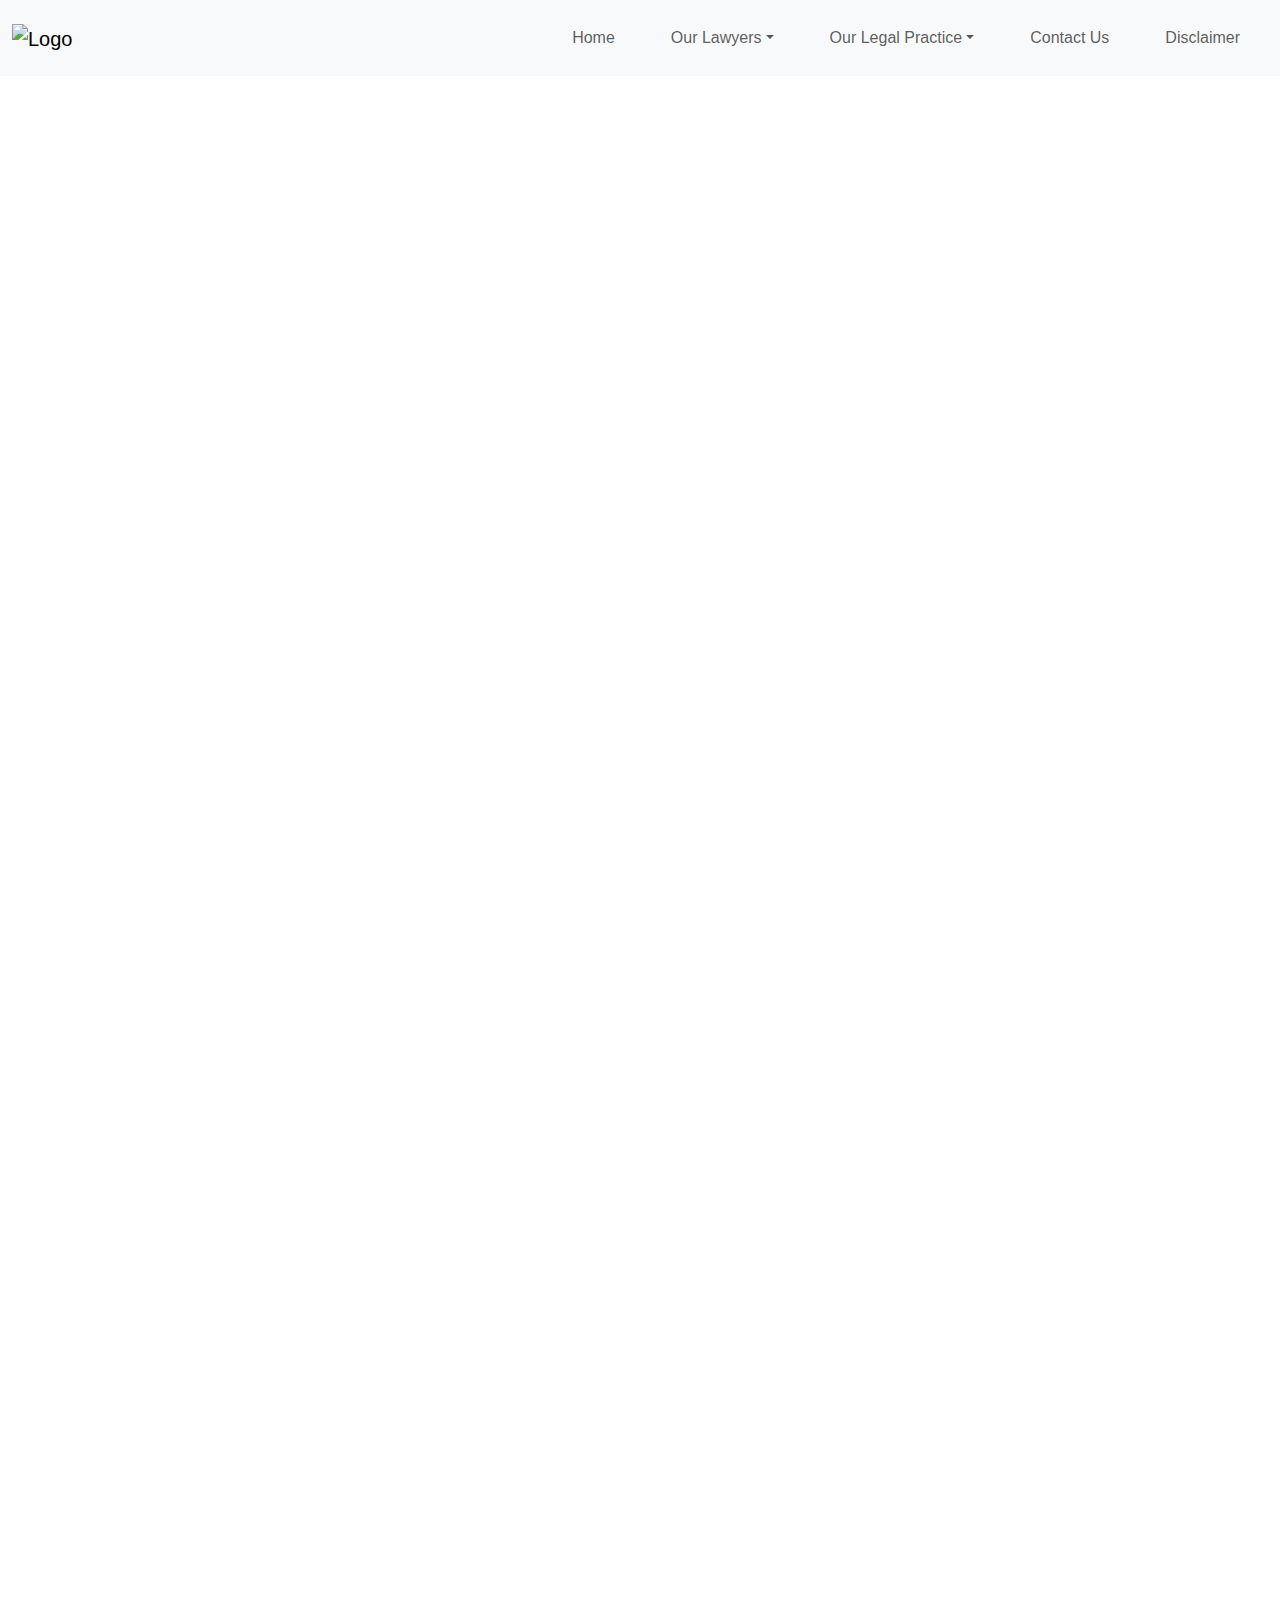
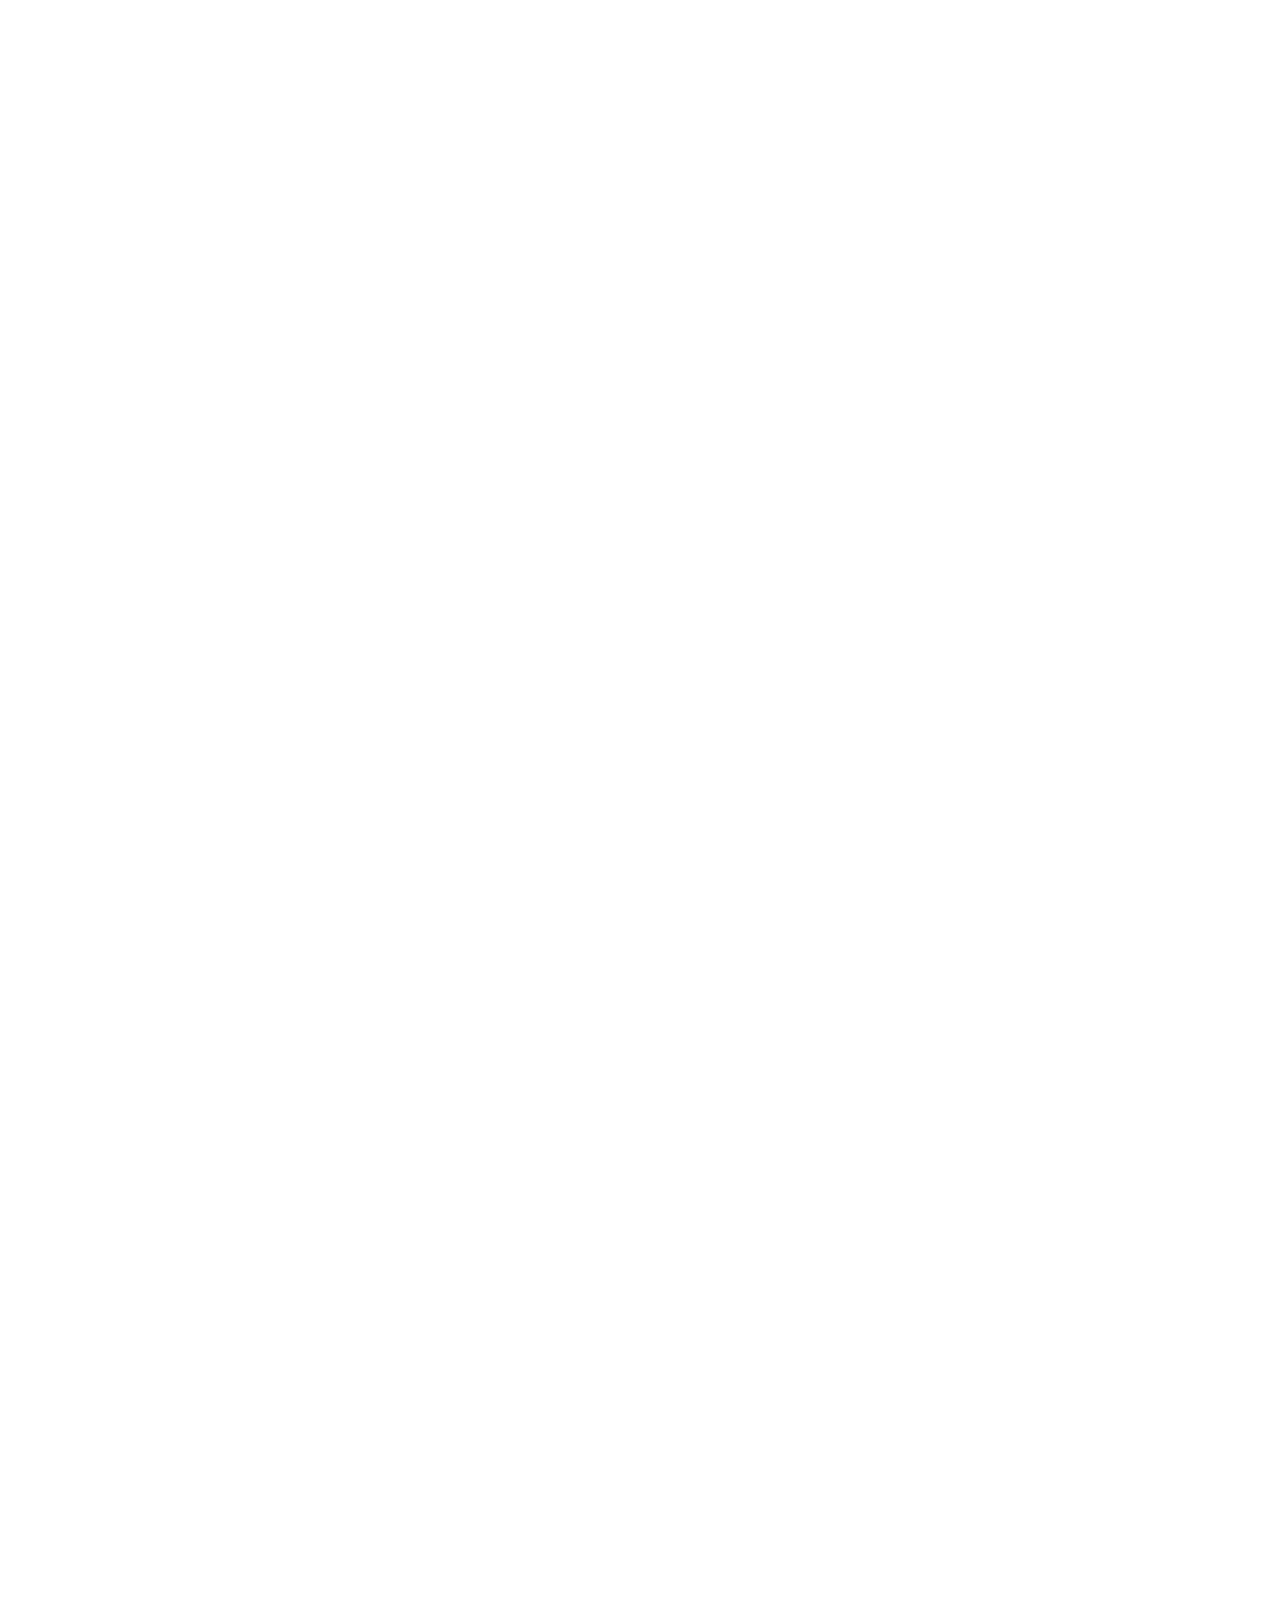
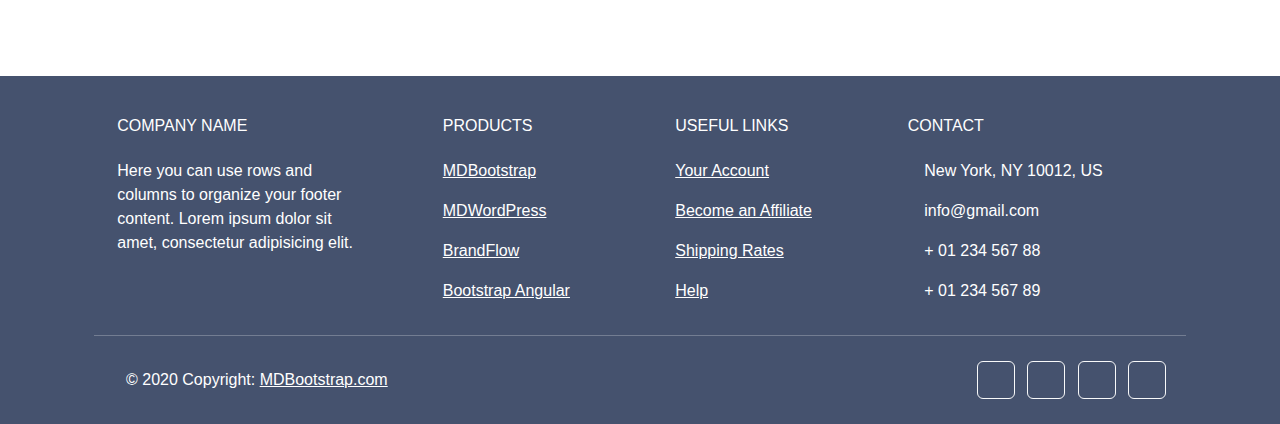
==== career.html @ 88ed12ef "commit 1" ====
<!DOCTYPE html>
<html lang="en">
<head>
    <meta charset="UTF-8">
    <meta name="viewport" content="width=device-width, initial-scale=1.0">
    <!-- <link rel="stylesheet" href="https://cdnjs.cloudflare.com/ajax/libs/fullPage.js/4.0.22/fullpage.min.css"> -->
    <link rel="stylesheet" href="./bootstrap-5.3.3-dist/css/bootstrap.min.css">
    <link href='https://unpkg.com/boxicons@2.1.4/css/boxicons.min.css' rel='stylesheet'>
    <link rel="stylesheet" href="./css/career.css">
    <link href="https://fonts.googleapis.com/css?family=Raleway:100,100i,200,200i,300,300i,400,400i,500,500i,600,600i,700,700i,800,800i,900,900i" rel="stylesheet">
    <link href="https://maxcdn.bootstrapcdn.com/font-awesome/4.7.0/css/font-awesome.min.css" rel="stylesheet" integrity="sha384-wvfXpqpZZVQGK6TAh5PVlGOfQNHSoD2xbE+QkPxCAFlNEevoEH3Sl0sibVcOQVnN" crossorigin="anonymous">
    <!-- <link rel="stylesheet" type="text/css" href="https://cdnjs.cloudflare.com/ajax/libs/animate.css/3.5.2/animate.css"> -->
    <link href="https://fonts.googleapis.com/css?family=Alegreya+Sans:100,100i,300,300i,400,400i,500,500i,700,700i,800,800i,900,900i" rel="stylesheet">
    <title>Document</title>
</head>
<body>
    <!-- Bắt đầu phần giới thiệu -->
    <!-- <div id="phan_tren">
        <img src="./images/VKU_logo.jpg" alt="">
        <div class="menubar">
            <ul>
                <a href="#"><li>Giới thiệu</li></a>
                <a href="#"><li>VKU</li></a>
                <a href="#"><li>Hoạt động học thuật</li></a>
                <a href="#"><li>Định hướng nghề nghiệp</li></a>
                <a href="#"><li>Hoạt động đoàn</li></a>
                <a href="#"><li>Câu lạc bộ</li></a>
                <a href="#"><li>Cơ sở vật chất</li></a>
            </ul>
        </div>
    </div> -->

    <header>
        <nav class="navbar navbar-expand-lg navbar-light bg-light" id="mainNav">
          <div class="container-fluid">
            <a class="navbar-brand js-scroll-trigger" href="index.html">
              <img src="http://www.m2kindia.com/wp-content/uploads/2016/07/dummy-logo.png" alt="Logo">
            </a>
            <div class="btn-group">
                <button class="btn navbar-item dropdown-toggle navbar-toggler" type="button" data-toggle="collapse" data-target="#navbarResponsive" aria-controls="navbarResponsive" aria-expanded="false" aria-label="Toggle navigation" data-bs-toggle="dropdown">
                    <span class="navbar-toggler-icon"></span>
                </button>
                <ul class="dropdown-menu dropdown-menu-end">
                    <li><a class="dropdown-item" href="#">Link 1</a></li>
                    <li><a class="dropdown-item" href="#">Link 2</a></li>
                    <li><a class="dropdown-item" href="#">Link 3</a></li>
                </ul>
            </div>
            <div class="collapse navbar-collapse" id="navbarResponsive">
              <ul class="navbar-nav ml-auto">
                <li class="nav-item active">
                  <a class="nav-link" href="index.html">Home <span class="sr-only">(current)</span></a>
                </li>
                <li class="nav-item dropdown main-menu">
                  <a class="nav-link dropdown-toggle" href="#" id="navbarDropdownLawyers" data-toggle="dropdown" aria-haspopup="true" aria-expanded="false">Our Lawyers</a>
                  <div class="dropdown-menu main-menubox" aria-labelledby="navbarDropdownLawyers">
                    <a class="dropdown-item" href="#">Our Lawyers – Douglas S. Ellmann, Esq.</a>
                    <a class="dropdown-item" href="#">Our Lawyers – Claudia Roberts Ellmann</a>
                  </div>
                </li>
                <li class="nav-item dropdown main-menu">
                  <a class="nav-link dropdown-toggle" href="#" id="navbarDropdownLegalPractice" data-toggle="dropdown" aria-haspopup="true" aria-expanded="false">Our Legal Practice</a>
                  <ul class="dropdown-menu main-menubox" aria-labelledby="navbarDropdownLegalPractice">
                    <li class="dropdown-submenu">
                      <a class="dropdown-item dropdown-toggle" href="#">Bankruptcy/Debtor and Creditor Rights</a>
                      <ul class="dropdown-menu left77">
                        <li><a class="dropdown-item" href="#">Common Bankruptcy Terms</a></li>
                      </ul>
                    </li>
                    <li><a class="dropdown-item" href="#">Employment Management – Employers</a></li>
                    <li><a class="dropdown-item" href="#">Employment Management – Employers</a></li>
                    <li class="dropdown-submenu">
                      <a class="dropdown-item dropdown-toggle" href="#">Initial Consultation</a>
                      <ul class="dropdown-menu left131">
                        <li><a class="dropdown-item" href="#">Initial Bankruptcy Consultation- Requested Documents</a></li>
                      </ul>
                    </li>
                  </ul>
                </li>
                <li class="nav-item">
                  <a class="nav-link" href="contact.html">Contact Us</a>
                </li>
                <li class="nav-item">
                  <a class="nav-link" href="disclaimer.html">Disclaimer</a>
                </li>
              </ul>
            </div>
          </div>
        </nav>
      </header>      
    
    <!-- Kết thúc phần giới thiệu -->

    <!-- Bắt đầu phần thân -->
    <div style="height: 200rem; width: 100%;"></div>
    <!-- Kết thúc phần thân -->

    <!-- Phần Footer -->
    <div class="my-0">
        <footer class="text-center text-lg-start text-white" style="background-color: #45526e">
          <!-- Grid container -->
          <div class="container p-4 pb-0">
            <!-- Section: Links -->
            <section class="">
              <!--Grid row-->
              <div class="row">
                <!-- Grid column -->
                <div class="col-md-3 col-lg-3 col-xl-3 mx-auto mt-3">
                  <h6 class="text-uppercase mb-4 font-weight-bold">
                    Company name
                  </h6>
                  <p>
                    Here you can use rows and columns to organize your footer
                    content. Lorem ipsum dolor sit amet, consectetur adipisicing
                    elit.
                  </p>
                </div>
                <!-- Grid column -->
      
                <hr class="w-100 clearfix d-md-none" />
      
                <!-- Grid column -->
                <div class="col-md-2 col-lg-2 col-xl-2 mx-auto mt-3">
                  <h6 class="text-uppercase mb-4 font-weight-bold">Products</h6>
                  <p>
                    <a class="text-white">MDBootstrap</a>
                  </p>
                  <p>
                    <a class="text-white">MDWordPress</a>
                  </p>
                  <p>
                    <a class="text-white">BrandFlow</a>
                  </p>
                  <p>
                    <a class="text-white">Bootstrap Angular</a>
                  </p>
                </div>
                <!-- Grid column -->
      
                <hr class="w-100 clearfix d-md-none" />
      
                <!-- Grid column -->
                <div class="col-md-3 col-lg-2 col-xl-2 mx-auto mt-3">
                  <h6 class="text-uppercase mb-4 font-weight-bold">
                    Useful links
                  </h6>
                  <p>
                    <a class="text-white">Your Account</a>
                  </p>
                  <p>
                    <a class="text-white">Become an Affiliate</a>
                  </p>
                  <p>
                    <a class="text-white">Shipping Rates</a>
                  </p>
                  <p>
                    <a class="text-white">Help</a>
                  </p>
                </div>
      
                <!-- Grid column -->
                <hr class="w-100 clearfix d-md-none" />
      
                <!-- Grid column -->
                <div class="col-md-4 col-lg-3 col-xl-3 mx-auto mt-3">
                  <h6 class="text-uppercase mb-4 font-weight-bold">Contact</h6>
                  <p><i class="fas fa-home mr-3"></i> New York, NY 10012, US</p>
                  <p><i class="fas fa-envelope mr-3"></i> info@gmail.com</p>
                  <p><i class="fas fa-phone mr-3"></i> + 01 234 567 88</p>
                  <p><i class="fas fa-print mr-3"></i> + 01 234 567 89</p>
                </div>
                <!-- Grid column -->
              </div>
              <!--Grid row-->
            </section>
            <!-- Section: Links -->
      
            <hr class="my-3">
      
            <!-- Section: Copyright -->
            <section class="p-3 pt-0">
              <div class="row d-flex align-items-center">
                <!-- Grid column -->
                <div class="col-md-7 col-lg-8 text-center text-md-start">
                  <!-- Copyright -->
                  <div class="p-3">
                    © 2020 Copyright:
                    <a class="text-white" href="https://mdbootstrap.com/">MDBootstrap.com</a>
                  </div>
                  <!-- Copyright -->
                </div>
                <!-- Grid column -->
      
                <!-- Grid column -->
                <div class="col-md-5 col-lg-4 ml-lg-0 text-center text-md-end">
                  <!-- Facebook -->
                  <a class="btn btn-outline-light btn-floating m-1" class="text-white" role="button"><i class="fab fa-facebook-f"></i></a>
      
                  <!-- Twitter -->
                  <a class="btn btn-outline-light btn-floating m-1" class="text-white" role="button"><i class="fab fa-twitter"></i></a>
      
                  <!-- Google -->
                  <a class="btn btn-outline-light btn-floating m-1" class="text-white" role="button"><i class="fab fa-google"></i></a>
      
                  <!-- Instagram -->
                  <a class="btn btn-outline-light btn-floating m-1" class="text-white" role="button"><i class="fab fa-instagram"></i></a>
                </div>
                <!-- Grid column -->
              </div>
            </section>
            <!-- Section: Copyright -->
          </div>
          <!-- Grid container -->
        </footer>
      </div>

    <!-- Kết thúc Footer -->

    <!-- javascript -->
    <!-- <script src="https://cdnjs.cloudflare.com/ajax/libs/fullPage.js/4.0.22/fullpage.min.js"></script> -->
    <script src="./bootstrap-5.3.3-dist/js/bootstrap.bundle.min.js"></script>
    <script src="https://code.jquery.com/jquery-3.5.1.slim.min.js"></script>

    <!-- <script>
        new fullpage('#fullpage', {
            autoScrolling: true,
            navigation: true,
            controlArrows: true
            // controlArrows: false

        });
    </script> -->
</body>
</html>
---- css/career.css ----
*{
    margin: 0;
    padding: 0;
    font-family: Arial, Helvetica, sans-serif;
    box-sizing: border-box;
    scroll-behavior: smooth;
}

/* Phần giới thiệu */
#phan_tren img{
    width: 140px;
    margin-left: 50px;
    height: 80px;
}

#phan_tren{
    display: flex;
    /* position: fixed; */
    background-color: #ffffff;
    width: 100%;
    box-shadow: 0 0 10px rgba(0, 0, 0, 0.3);
    z-index: 1;
}

#phan_tren .menubar li{
    display: inline-flex;
    padding: 10px 15px;
    position: relative;
    transition: 0.1s ease-in-out;
}

#phan_tren .menubar{
    width: 1000px;
    margin-left: auto;
    margin-top: 20px;
}

#phan_tren .menubar li:hover{
    font-size: 16px;
    transform: scale(1.2);
}

#phan_tren .menubar a{
    color: #374f8a;
}

/*  */

.main-menubox {
    display: none;
}

.main-menu:hover .main-menubox{
    display: block;
}


.dropdown-submenu{
    position: relative;
}
.dropdown-submenu a::after{
    transform: rotate(-90deg);
    position: absolute;
    right: 3px;
    top: 40%;
}
.dropdown-submenu:hover .dropdown-menu, .dropdown-submenu:focus .dropdown-menu{
    display: flex;
    flex-direction: column;
    position: absolute !important;
    margin-top: -30px;
    left: 100%;
}
@media (max-width: 992px) {
    .dropdown-menu{
        width: 50%;
    }
    .dropdown-menu .dropdown-submenu{
        width: auto;
    }

    .dropdown-menu{ left: -131%;}
}

.dropdown-submenu a::after {
    right: 16px;
    top: 42%;
}

.dropdown-item {
    padding: 8px 18px;
}

    .dropdown-item{white-space: normal}

    .navbar-expand-lg .navbar-nav .dropdown-menu {
    font-size: 14px;
}

.dropdown-item:focus, .dropdown-item:hover {
    color: #16181b;
    text-decoration: none;
    background-color: #dcdcdc;
}

li.nav-item{    
    padding: 10px 20px;
}

.navbar-nav.ml-auto {
    margin-left: auto !important;
}

/* .dropdown-submenu {
    position: relative;
  }
  
.dropdown-submenu .dropdown-menu {
    top: 0;
    left: 100%;
    margin-top: -1px;
} */

/* Kết thúc phần trên */


/* 
#374f8a: mau xanh 
#df0218: mau do
#fed014: mau vang
*/
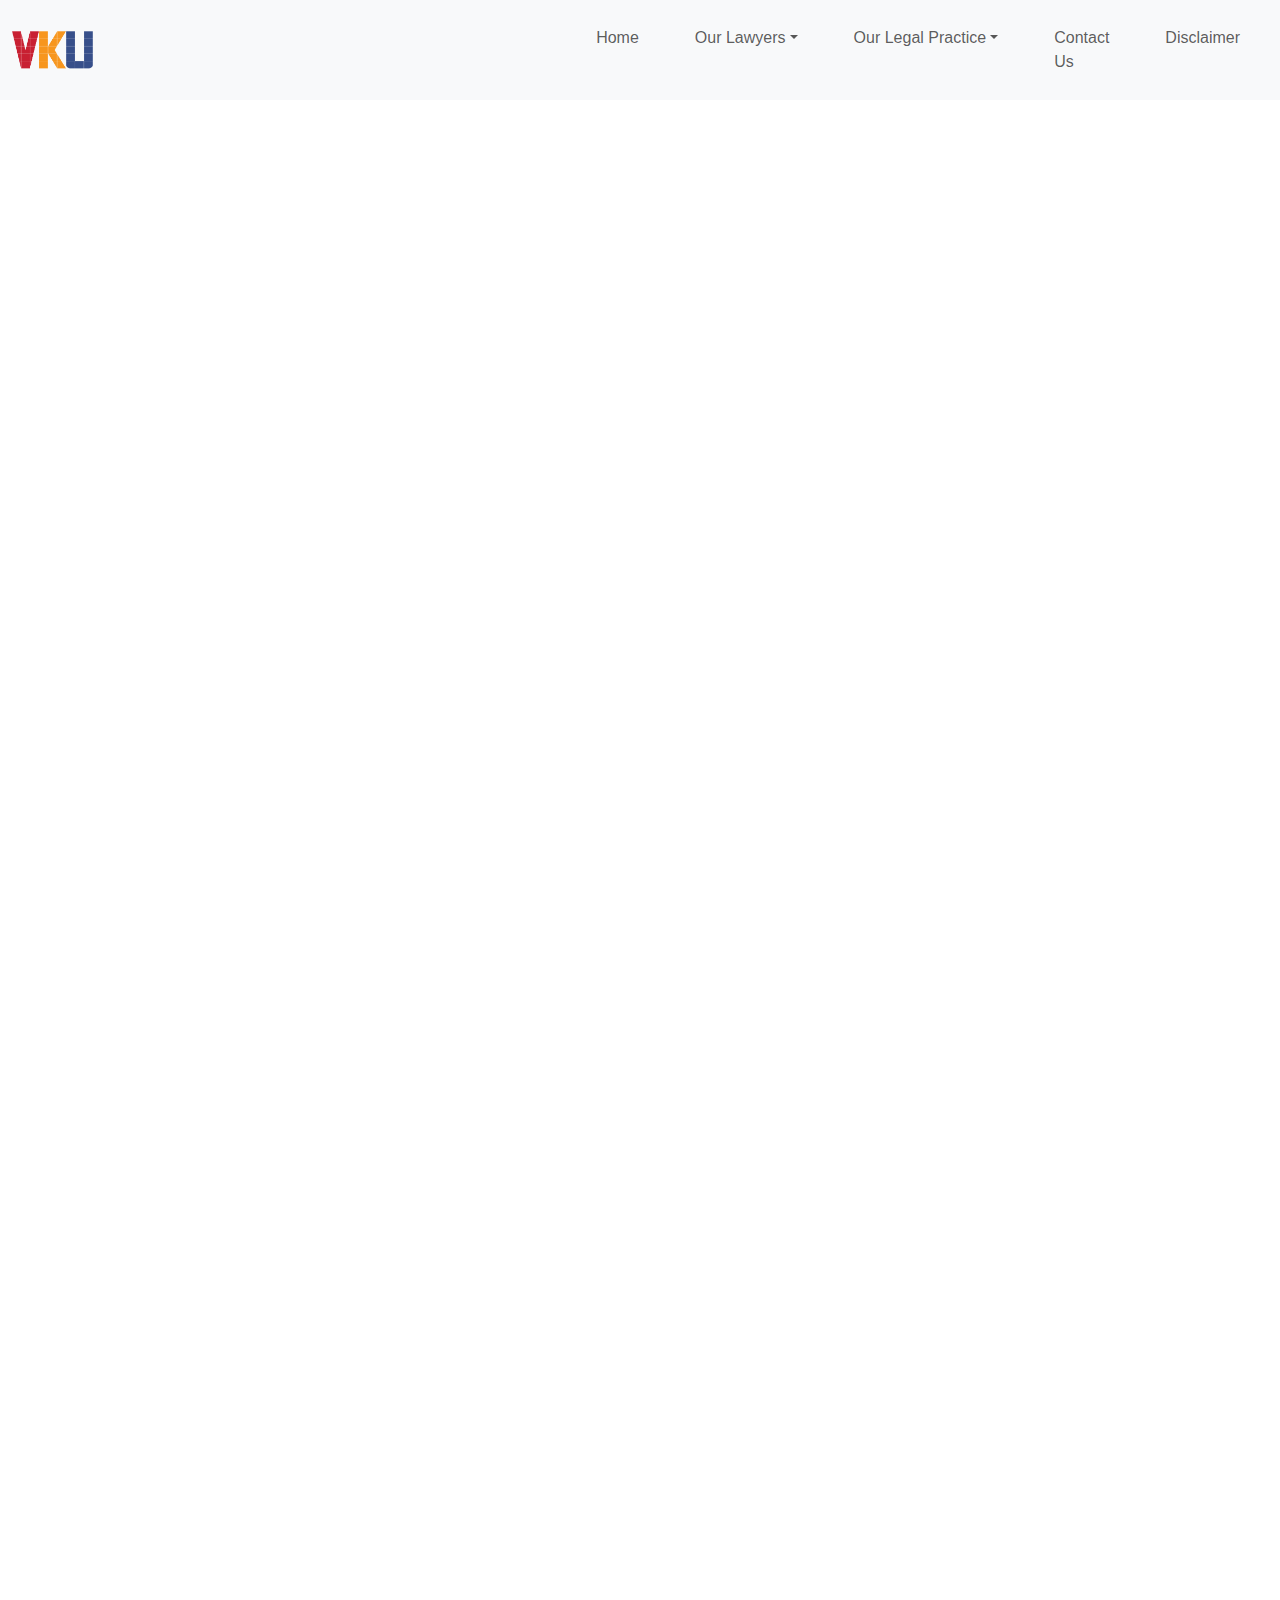
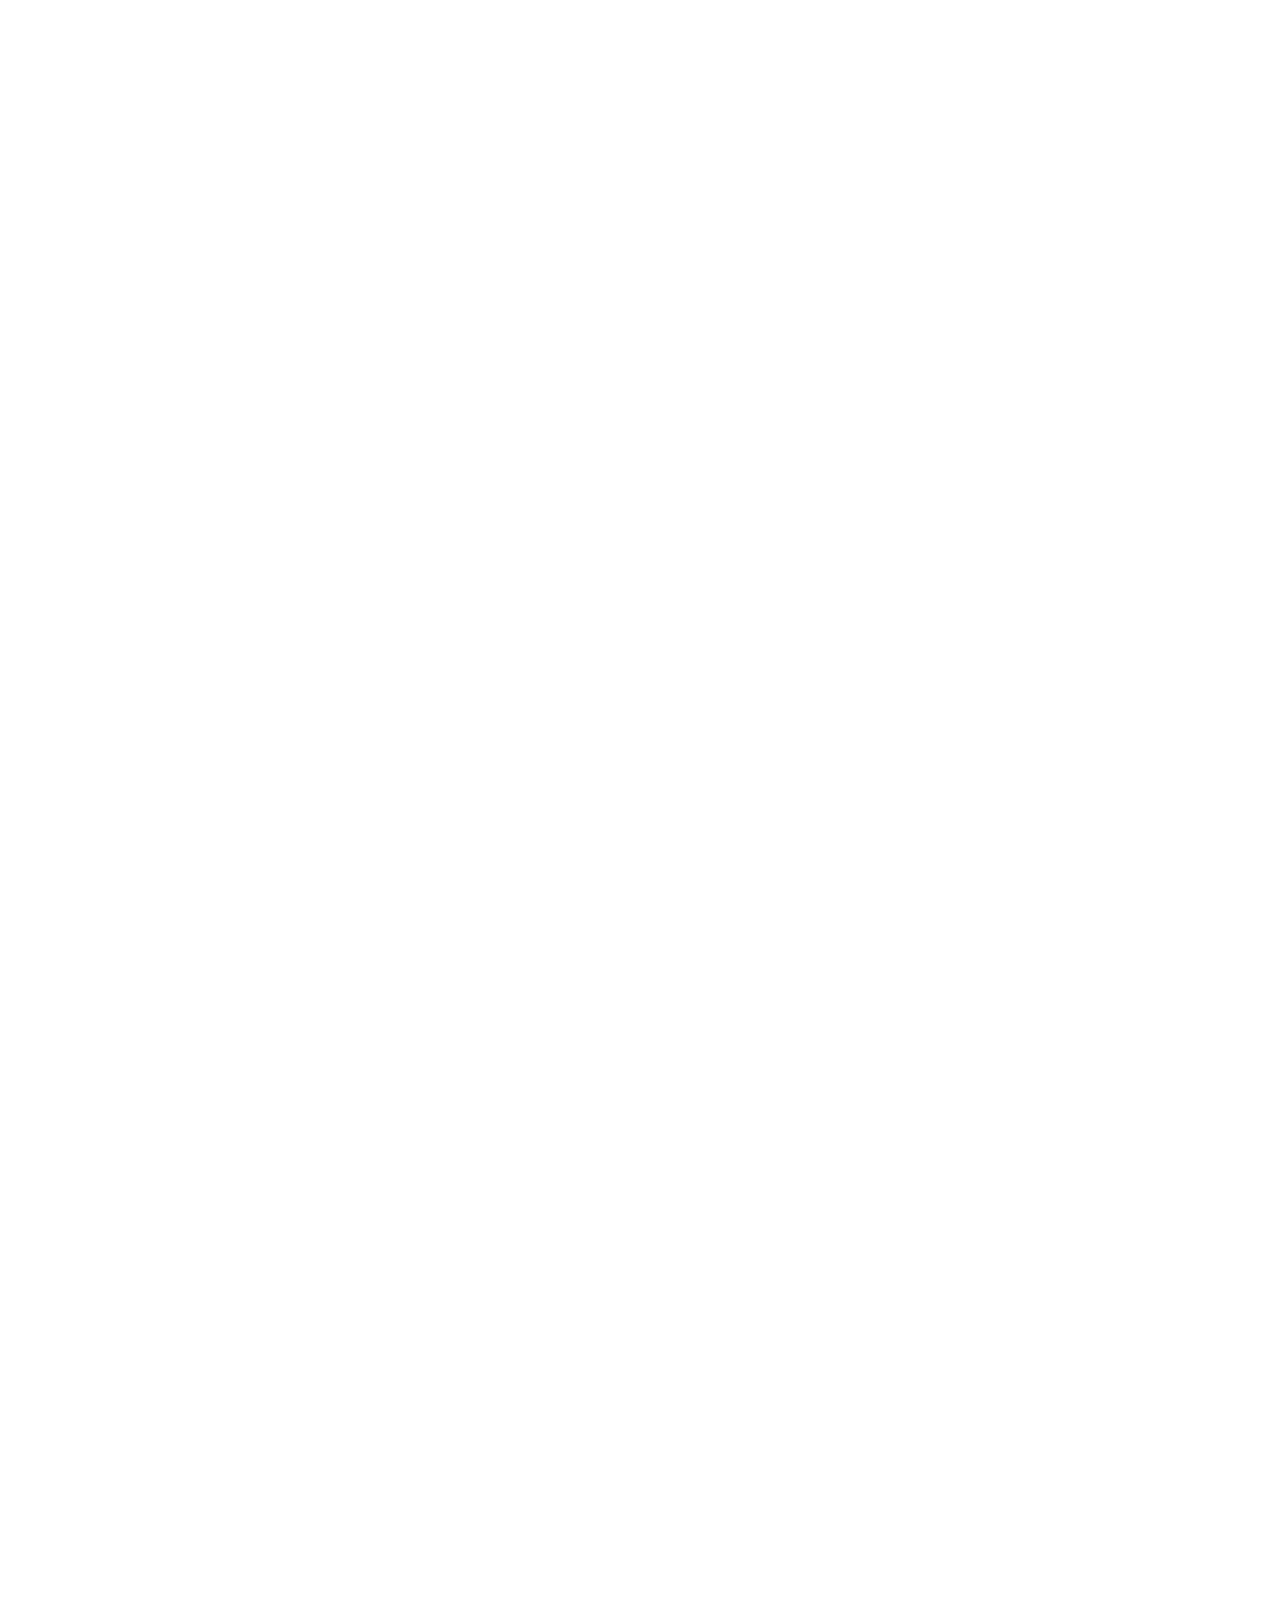
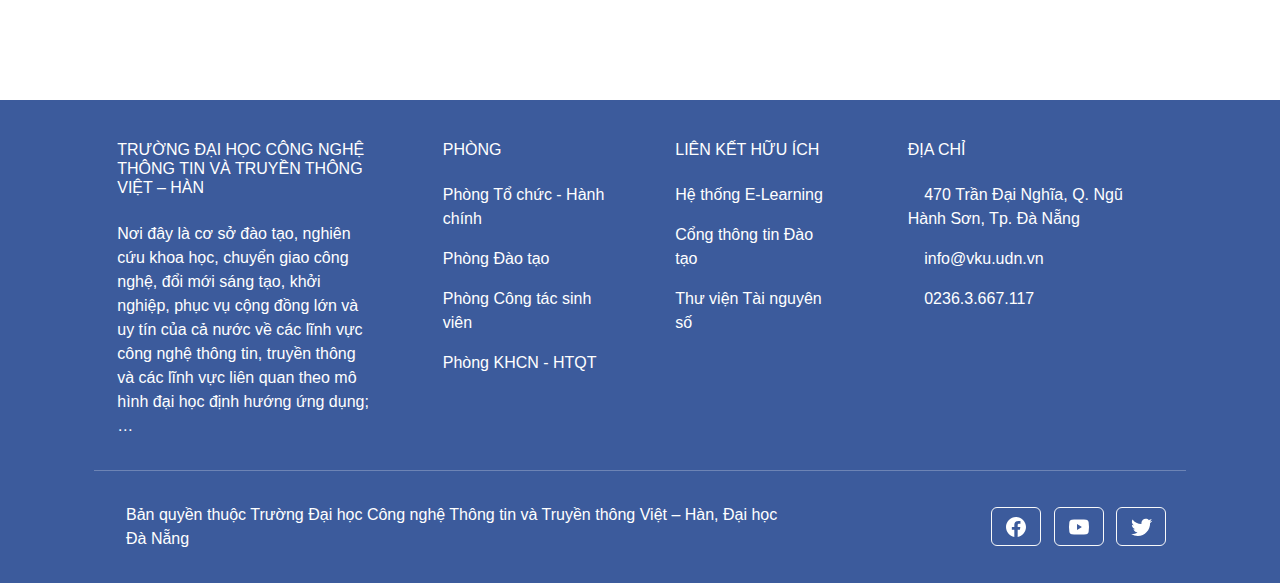
==== commit 650ff902: "tinh fix Footer" ====
--- a/career.html
+++ b/career.html
@@ -14,6 +14,11 @@
     <title>Document</title>
 </head>
 <body>
+  <style>
+    .link_tinh{
+      text-decoration: none;
+    }
+  </style>
     <!-- Bắt đầu phần giới thiệu -->
     <!-- <div id="phan_tren">
         <img src="./images/VKU_logo.jpg" alt="">
@@ -34,7 +39,7 @@
         <nav class="navbar navbar-expand-lg navbar-light bg-light" id="mainNav">
           <div class="container-fluid">
             <a class="navbar-brand js-scroll-trigger" href="index.html">
-              <img src="http://www.m2kindia.com/wp-content/uploads/2016/07/dummy-logo.png" alt="Logo">
+              <img src="./images/logo.png" style="width: 15%;" alt="Logo">
             </a>
             <div class="btn-group">
                 <button class="btn navbar-item dropdown-toggle navbar-toggler" type="button" data-toggle="collapse" data-target="#navbarResponsive" aria-controls="navbarResponsive" aria-expanded="false" aria-label="Toggle navigation" data-bs-toggle="dropdown">
@@ -88,16 +93,17 @@
           </div>
         </nav>
       </header>      
-    
     <!-- Kết thúc phần giới thiệu -->
 
     <!-- Bắt đầu phần thân -->
-    <div style="height: 200rem; width: 100%;"></div>
+    <div style="height: 200rem; width: 100%;">
+      <!-- thân viết ở đây -->
+    </div>
     <!-- Kết thúc phần thân -->
 
     <!-- Phần Footer -->
     <div class="my-0">
-        <footer class="text-center text-lg-start text-white" style="background-color: #45526e">
+        <footer class="text-center text-lg-start text-white" style="background-color: #3c5b9c">
           <!-- Grid container -->
           <div class="container p-4 pb-0">
             <!-- Section: Links -->
@@ -107,12 +113,12 @@
                 <!-- Grid column -->
                 <div class="col-md-3 col-lg-3 col-xl-3 mx-auto mt-3">
                   <h6 class="text-uppercase mb-4 font-weight-bold">
-                    Company name
+                  <a href="#" class="text-white link_tinh">
+                    Trường Đại học Công nghệ Thông tin và Truyền thông Việt – Hàn
+                  </a>
                   </h6>
                   <p>
-                    Here you can use rows and columns to organize your footer
-                    content. Lorem ipsum dolor sit amet, consectetur adipisicing
-                    elit.
+                    Nơi đây là cơ sở đào tạo, nghiên cứu khoa học, chuyển giao công nghệ, đổi mới sáng tạo, khởi nghiệp, phục vụ cộng đồng lớn và uy tín của cả nước về các lĩnh vực công nghệ thông tin, truyền thông và các lĩnh vực liên quan theo mô hình đại học định hướng ứng dụng; …
                   </p>
                 </div>
                 <!-- Grid column -->
@@ -121,18 +127,18 @@
       
                 <!-- Grid column -->
                 <div class="col-md-2 col-lg-2 col-xl-2 mx-auto mt-3">
-                  <h6 class="text-uppercase mb-4 font-weight-bold">Products</h6>
-                  <p>
-                    <a class="text-white">MDBootstrap</a>
-                  </p>
-                  <p>
-                    <a class="text-white">MDWordPress</a>
-                  </p>
-                  <p>
-                    <a class="text-white">BrandFlow</a>
-                  </p>
-                  <p>
-                    <a class="text-white">Bootstrap Angular</a>
+                  <h6 class="text-uppercase mb-4 font-weight-bold">Phòng</h6>
+                  <p>
+                    <a class="text-white link_tinh" href="https://vku.udn.vn/co-cau-to-chuc/phong-to-chuc-hanh-chinh/">Phòng Tổ chức - Hành chính</a>
+                  </p>
+                  <p>
+                    <a class="text-white link_tinh" href="https://vku.udn.vn/co-cau-to-chuc/phong-dao-tao/">Phòng Đào tạo</a>
+                  </p>
+                  <p>
+                    <a class="text-white link_tinh" href="https://vku.udn.vn/co-cau-to-chuc/phong-cong-tac-sinh-vien/">Phòng Công tác sinh viên</a>
+                  </p>
+                  <p>
+                    <a class="text-white link_tinh" href="https://vku.udn.vn/co-cau-to-chuc/phong-khoa-hoc-cong-nghe-hop-tac-quoc-te/">Phòng KHCN - HTQT</a>
                   </p>
                 </div>
                 <!-- Grid column -->
@@ -142,20 +148,18 @@
                 <!-- Grid column -->
                 <div class="col-md-3 col-lg-2 col-xl-2 mx-auto mt-3">
                   <h6 class="text-uppercase mb-4 font-weight-bold">
-                    Useful links
+                    Liên kết hữu ích
                   </h6>
                   <p>
-                    <a class="text-white">Your Account</a>
-                  </p>
-                  <p>
-                    <a class="text-white">Become an Affiliate</a>
-                  </p>
-                  <p>
-                    <a class="text-white">Shipping Rates</a>
-                  </p>
-                  <p>
-                    <a class="text-white">Help</a>
-                  </p>
+                    <a class="text-white link_tinh" href="https://elearning2.vku.udn.vn/login/index.php">Hệ thống E-Learning</a>
+                  </p>
+                  <p>
+                    <a class="text-white link_tinh" href="https://daotao.vku.udn.vn/sv">Cổng thông tin Đào tạo</a>
+                  </p>
+                  <p>
+                    <a class="text-white link_tinh" href="https://elib.vku.udn.vn/">Thư viện Tài nguyên số</a>
+                  </p>
+                  
                 </div>
       
                 <!-- Grid column -->
@@ -163,11 +167,11 @@
       
                 <!-- Grid column -->
                 <div class="col-md-4 col-lg-3 col-xl-3 mx-auto mt-3">
-                  <h6 class="text-uppercase mb-4 font-weight-bold">Contact</h6>
-                  <p><i class="fas fa-home mr-3"></i> New York, NY 10012, US</p>
-                  <p><i class="fas fa-envelope mr-3"></i> info@gmail.com</p>
-                  <p><i class="fas fa-phone mr-3"></i> + 01 234 567 88</p>
-                  <p><i class="fas fa-print mr-3"></i> + 01 234 567 89</p>
+                  <h6 class="text-uppercase mb-4 font-weight-bold">ĐỊA CHỈ</h6>
+                  <p><i class="fas fa-home mr-3"></i><a href="https://www.google.com/maps/place/Korea+VietNam+Friendship+IT+College+-+Tr%C6%B0%E1%BB%9Dng+C%C4%90+CNTT+H%E1%BB%AFu+Ngh%E1%BB%8B+Vi%E1%BB%87t+-+H%C3%A0n/@15.9759916,108.2522856,17.07z/data=!4m6!3m5!1s0x314219b7501de701:0xd8f61319afabaab2!8m2!3d15.9752144!4d108.2534751!16s%2Fg%2F11b66h7qrn?entry=ttu" class="text-white link_tinh"> 470 Trần Đại Nghĩa, Q. Ngũ Hành Sơn, Tp. Đà Nẵng </a></p>
+                  <p><i class="fas fa-envelope mr-3"></i><a href="mailto:info@vku.udn.vn" class="text-white link_tinh"> info@vku.udn.vn</a></p>
+                  <p><i class="fas fa-phone mr-3"></i><a href="tel:0236.3.667.117" class="text-white link_tinh"> 0236.3.667.117</a></p>
+                  <!-- <p><i class="fas fa-print mr-3"></i> + 01 234 567 89</p> -->
                 </div>
                 <!-- Grid column -->
               </div>
@@ -184,8 +188,8 @@
                 <div class="col-md-7 col-lg-8 text-center text-md-start">
                   <!-- Copyright -->
                   <div class="p-3">
-                    © 2020 Copyright:
-                    <a class="text-white" href="https://mdbootstrap.com/">MDBootstrap.com</a>
+                    Bản quyền thuộc Trường Đại học Công nghệ Thông tin và Truyền thông Việt – Hàn, 
+                    <a class="text-white link_tinh" href="https://www.udn.vn/">Đại học Đà Nẵng</a>
                   </div>
                   <!-- Copyright -->
                 </div>
@@ -194,16 +198,33 @@
                 <!-- Grid column -->
                 <div class="col-md-5 col-lg-4 ml-lg-0 text-center text-md-end">
                   <!-- Facebook -->
-                  <a class="btn btn-outline-light btn-floating m-1" class="text-white" role="button"><i class="fab fa-facebook-f"></i></a>
-      
+                  <a class="btn btn-outline-light btn-floating m-1" href="https://www.facebook.com/vku.udn.vn/" target="_blank" rel="noopener" class="text-white" role="button"> <svg width="24" height="24" viewBox="0 0 24 24" fill="none" xmlns="http://www.w3.org/2000/svg">
+                    <g id="ic_logo_24_facebook_ink500">
+                      <path id="Vector" fill-rule="evenodd" clip-rule="evenodd" d="M2 12.0563C2 17.0289 5.61152 21.1639 10.3349 22.0023V14.7785H7.83444V12.0004H10.3349V9.77752C10.3349 7.27704 11.9461 5.88844 14.2248 5.88844C14.9466 5.88844 15.7251 5.9993 16.4469 6.11015V8.66647H15.1692C13.9464 8.66647 13.6689 9.27742 13.6689 10.0559V12.0004H16.3361L15.8918 14.7785H13.6689V22.0023C18.3923 21.1639 22.0038 17.0297 22.0038 12.0563C22.0038 6.5244 17.503 1.99854 12.0019 1.99854C6.50086 1.99854 2 6.5244 2 12.0563Z" fill="white"></path>
+                    </g>
+                  </svg></a>
+                  
+                    
+                  
                   <!-- Twitter -->
-                  <a class="btn btn-outline-light btn-floating m-1" class="text-white" role="button"><i class="fab fa-twitter"></i></a>
+                  <a class="btn btn-outline-light btn-floating m-1" class="text-white" role="button" href="https://www.youtube.com/channel/UC1cpkfqLNp6I1HgNy2MUhUg" target="_blank" rel="noopener">
+                    <svg width="24" height="24" viewBox="0 0 24 24" fill="none" xmlns="http://www.w3.org/2000/svg">
+                      <g id="ic_logo_24_youtube_ink500">
+                        <path id="Vector" fill-rule="evenodd" clip-rule="evenodd" d="M7.0378 4.59262C10.3409 4.32069 13.6591 4.32069 16.9622 4.59262L19.1811 4.77528C20.417 4.87702 21.428 5.85169 21.6323 7.1383C22.1434 10.3575 22.1434 13.6437 21.6323 16.8629C21.428 18.1494 20.417 19.1241 19.1811 19.2259L16.9622 19.4086C13.6591 19.6804 10.3409 19.6804 7.0378 19.4086L4.81898 19.2259C3.5831 19.1241 2.57205 18.1494 2.36775 16.8629C1.85658 13.6437 1.85658 10.3575 2.36775 7.1383C2.57205 5.85169 3.5831 4.87702 4.81898 4.77528L7.0378 4.59262ZM10.0195 14.5744V9.42673C10.0195 9.18375 10.2714 9.03366 10.4694 9.15868L14.5462 11.7326C14.7385 11.854 14.7385 12.1472 14.5462 12.2686L10.4694 14.8425C10.2714 14.9675 10.0195 14.8174 10.0195 14.5744Z" fill="white"></path>
+                      </g>
+                    </svg>
+                  </a>
       
                   <!-- Google -->
-                  <a class="btn btn-outline-light btn-floating m-1" class="text-white" role="button"><i class="fab fa-google"></i></a>
+                  <a class="btn btn-outline-light btn-floating m-1" class="text-white" role="button" target="_blank" rel="noopener" <a href="#" target="_blank" rel="noopener"> <svg width="24" height="24" viewBox="0 0 24 24" fill="none" xmlns="http://www.w3.org/2000/svg">
+                    <g id="twitter">
+                      <path id="twitter_2" d="M8.84156 21C6.41531 21 4.15363 20.2943 2.25 19.0767C3.86624 19.1813 6.71855 18.9308 8.49268 17.2386C5.82381 17.1161 4.6202 15.0692 4.4632 14.1945C4.68997 14.2819 5.77148 14.3869 6.382 14.142C3.31192 13.3722 2.84095 10.678 2.94561 9.85573C3.52125 10.2581 4.49809 10.3981 4.88185 10.3631C2.02109 8.31618 3.05027 5.23707 3.55613 4.57226C5.60912 7.4165 8.6859 9.01393 12.4923 9.10278C12.4205 8.78802 12.3826 8.46032 12.3826 8.12373C12.3826 5.70819 14.3351 3.75 16.7435 3.75C18.0019 3.75 19.1358 4.28457 19.9318 5.13963C20.7727 4.94258 22.0382 4.4813 22.6569 4.0824C22.3451 5.20208 21.3742 6.13612 20.7869 6.48231C20.7821 6.47048 20.7918 6.49408 20.7869 6.48231C21.3028 6.40428 22.6986 6.13603 23.25 5.76192C22.9773 6.39094 21.948 7.4368 21.1033 8.02232C21.2605 14.9535 15.9574 21 8.84156 21Z" fill="white"></path>
+                    </g>
+                  </svg><br>
+                </a>
       
                   <!-- Instagram -->
-                  <a class="btn btn-outline-light btn-floating m-1" class="text-white" role="button"><i class="fab fa-instagram"></i></a>
+                  <!-- <a class="btn btn-outline-light btn-floating m-1" class="text-white" role="button"><i class="fab fa-instagram"></i></a> -->
                 </div>
                 <!-- Grid column -->
               </div>
@@ -213,7 +234,6 @@
           <!-- Grid container -->
         </footer>
       </div>
-
     <!-- Kết thúc Footer -->
 
     <!-- javascript -->
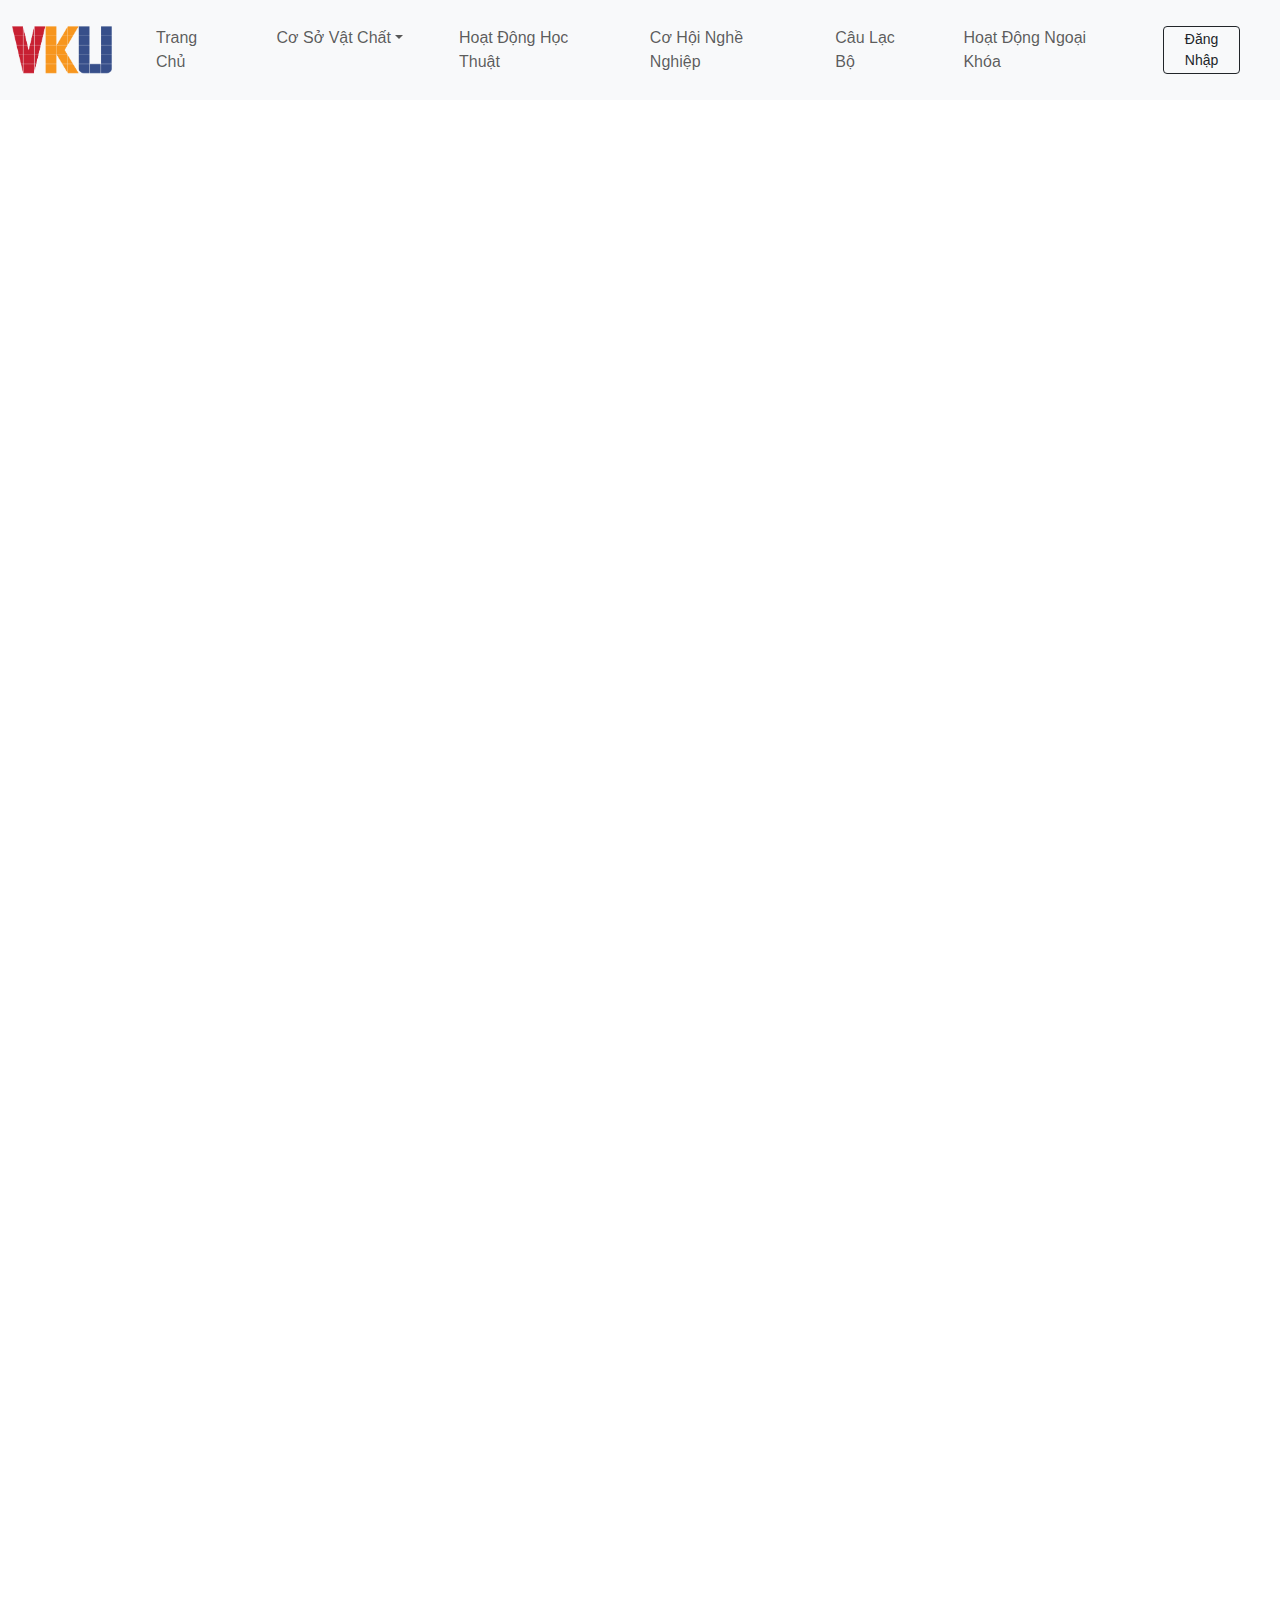
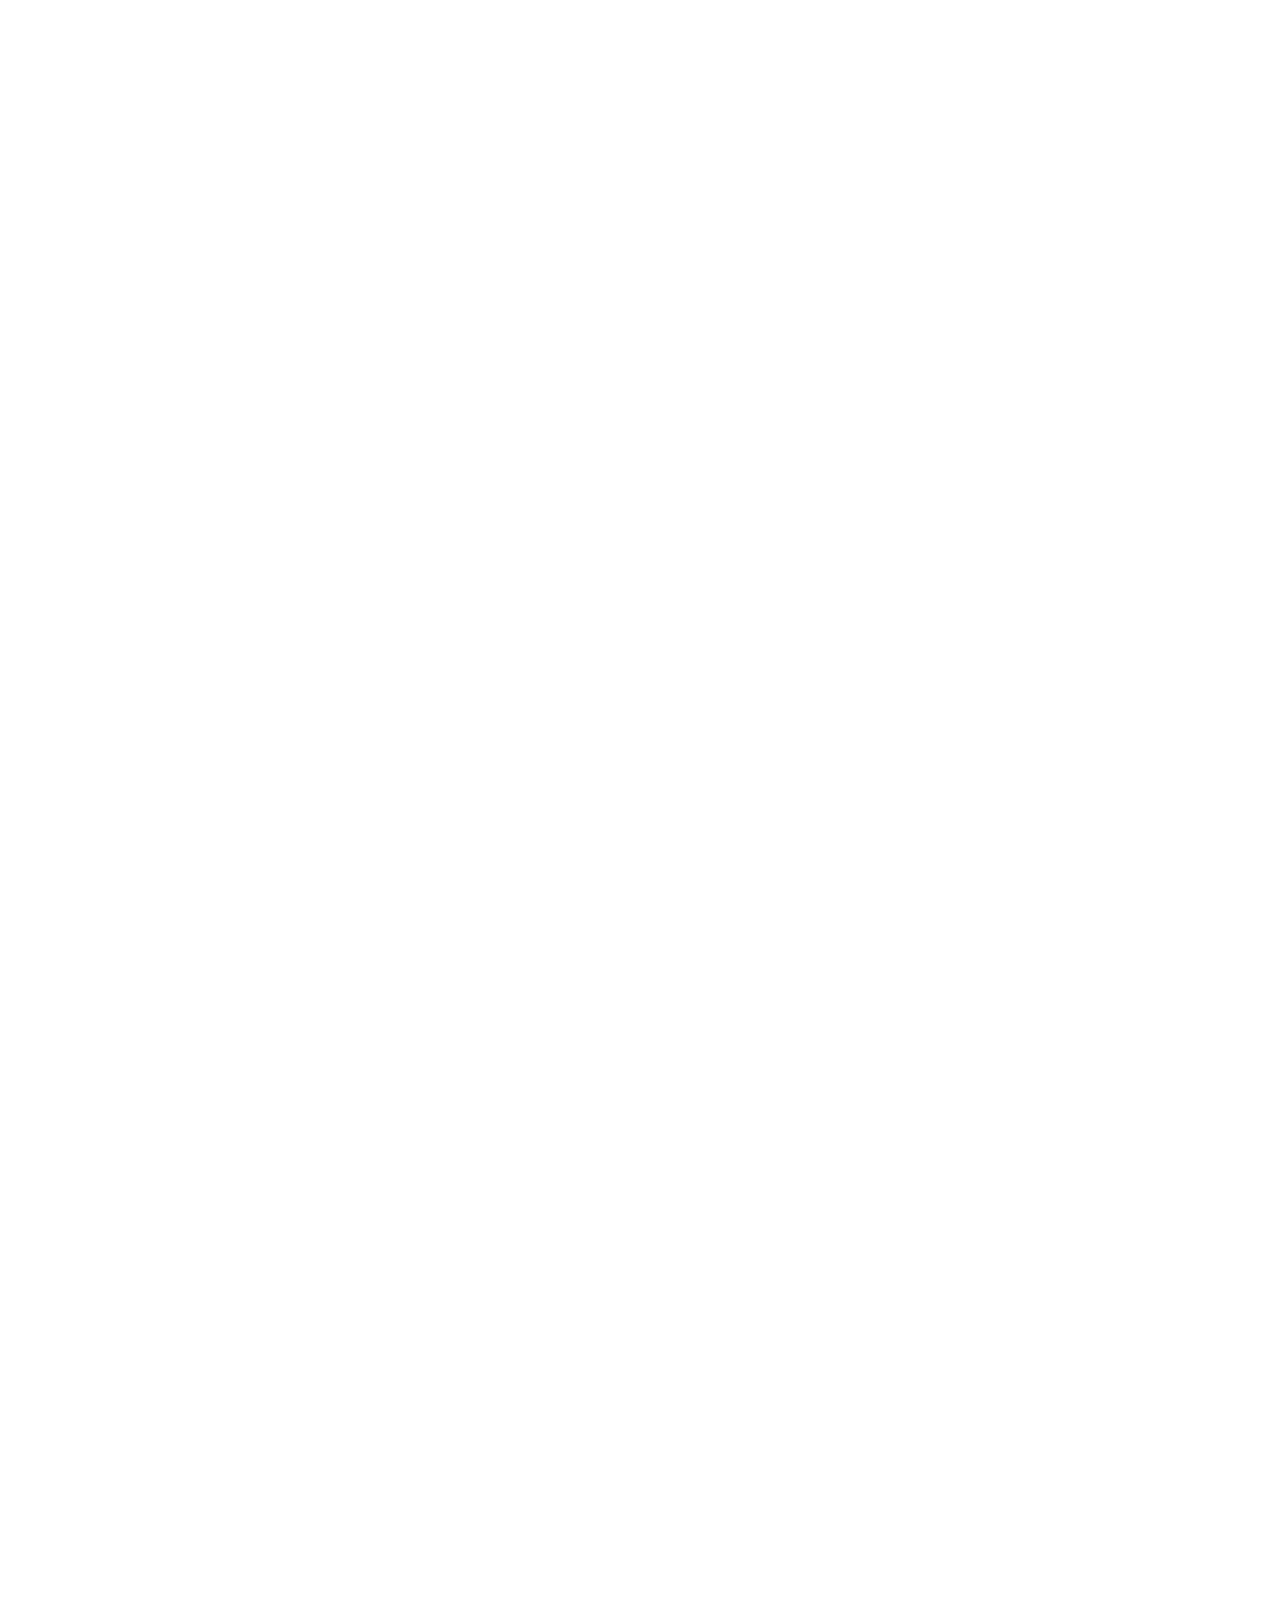
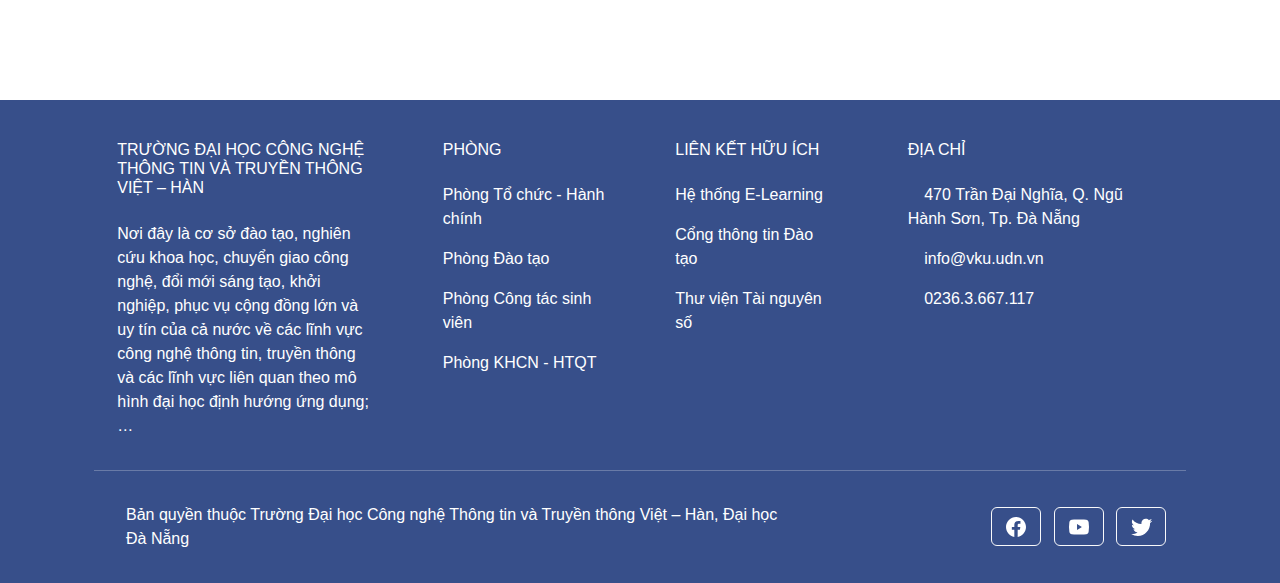
==== commit 399179fc: "commit 2" ====
--- a/career.html
+++ b/career.html
@@ -13,80 +13,63 @@
     <link href="https://fonts.googleapis.com/css?family=Alegreya+Sans:100,100i,300,300i,400,400i,500,500i,700,700i,800,800i,900,900i" rel="stylesheet">
     <title>Document</title>
 </head>
+<style>
+  .link_tinh{
+    text-decoration: none;
+  }
+</style>
 <body>
-  <style>
-    .link_tinh{
-      text-decoration: none;
-    }
-  </style>
     <!-- Bắt đầu phần giới thiệu -->
-    <!-- <div id="phan_tren">
-        <img src="./images/VKU_logo.jpg" alt="">
-        <div class="menubar">
-            <ul>
-                <a href="#"><li>Giới thiệu</li></a>
-                <a href="#"><li>VKU</li></a>
-                <a href="#"><li>Hoạt động học thuật</li></a>
-                <a href="#"><li>Định hướng nghề nghiệp</li></a>
-                <a href="#"><li>Hoạt động đoàn</li></a>
-                <a href="#"><li>Câu lạc bộ</li></a>
-                <a href="#"><li>Cơ sở vật chất</li></a>
-            </ul>
-        </div>
-    </div> -->
-
     <header>
         <nav class="navbar navbar-expand-lg navbar-light bg-light" id="mainNav">
           <div class="container-fluid">
             <a class="navbar-brand js-scroll-trigger" href="index.html">
-              <img src="./images/logo.png" style="width: 15%;" alt="Logo">
+              <!-- <h2></h2> -->
+              <img src="./images/logo.png" style="width: 100px;">
             </a>
             <div class="btn-group">
                 <button class="btn navbar-item dropdown-toggle navbar-toggler" type="button" data-toggle="collapse" data-target="#navbarResponsive" aria-controls="navbarResponsive" aria-expanded="false" aria-label="Toggle navigation" data-bs-toggle="dropdown">
                     <span class="navbar-toggler-icon"></span>
                 </button>
-                <ul class="dropdown-menu dropdown-menu-end">
-                    <li><a class="dropdown-item" href="#">Link 1</a></li>
-                    <li><a class="dropdown-item" href="#">Link 2</a></li>
-                    <li><a class="dropdown-item" href="#">Link 3</a></li>
+                <ul class="dropdown-menu dropdown-menu-end menu-drop">
+                    <li><a class="dropdown-item" href="#">Trang Chủ</a></li>
+                    <li><a class="dropdown-item" href="#">Cơ Sở Vật Chất</a></li>
+                    <li><a class="dropdown-item" href="#">Hoạt Động Học Thuật</a></li>
+                    <li><a class="dropdown-item" href="#">Cơ Hội Nghề Nghiệp</a></li>
+                    <li><a class="dropdown-item" href="#">Câu Lạc Bộ</a></li>
+                    <li><a class="dropdown-item" href="#">Hoạt Động Ngoại Khóa</a></li>
+                    <li><hr class="dropdown-divider"></hr></li>
+                    <li><a class="dropdown-item" href="#">Đăng Nhập</a></li>
                 </ul>
             </div>
             <div class="collapse navbar-collapse" id="navbarResponsive">
               <ul class="navbar-nav ml-auto">
                 <li class="nav-item active">
-                  <a class="nav-link" href="index.html">Home <span class="sr-only">(current)</span></a>
+                  <a class="nav-link" href="index.html">Trang Chủ<span class="sr-only">(current)</span></a>
                 </li>
                 <li class="nav-item dropdown main-menu">
-                  <a class="nav-link dropdown-toggle" href="#" id="navbarDropdownLawyers" data-toggle="dropdown" aria-haspopup="true" aria-expanded="false">Our Lawyers</a>
-                  <div class="dropdown-menu main-menubox" aria-labelledby="navbarDropdownLawyers">
-                    <a class="dropdown-item" href="#">Our Lawyers – Douglas S. Ellmann, Esq.</a>
-                    <a class="dropdown-item" href="#">Our Lawyers – Claudia Roberts Ellmann</a>
+                  <a class="nav-link dropdown-toggle" href="#" id="navbarDropdownLawyers" data-toggle="dropdown" aria-haspopup="true" aria-expanded="false">Cơ Sở Vật Chất</a>
+                  <div class="dropdown-menu main-menubox menu-drop" aria-labelledby="navbarDropdownLawyers">
+                    <a class="dropdown-item" href="#">Vị Trí và Quy mô</a>
+                    <a class="dropdown-item" href="#">Trang Thiết Bị Và Tiện Nghi</a>
                   </div>
                 </li>
-                <li class="nav-item dropdown main-menu">
-                  <a class="nav-link dropdown-toggle" href="#" id="navbarDropdownLegalPractice" data-toggle="dropdown" aria-haspopup="true" aria-expanded="false">Our Legal Practice</a>
-                  <ul class="dropdown-menu main-menubox" aria-labelledby="navbarDropdownLegalPractice">
-                    <li class="dropdown-submenu">
-                      <a class="dropdown-item dropdown-toggle" href="#">Bankruptcy/Debtor and Creditor Rights</a>
-                      <ul class="dropdown-menu left77">
-                        <li><a class="dropdown-item" href="#">Common Bankruptcy Terms</a></li>
-                      </ul>
-                    </li>
-                    <li><a class="dropdown-item" href="#">Employment Management – Employers</a></li>
-                    <li><a class="dropdown-item" href="#">Employment Management – Employers</a></li>
-                    <li class="dropdown-submenu">
-                      <a class="dropdown-item dropdown-toggle" href="#">Initial Consultation</a>
-                      <ul class="dropdown-menu left131">
-                        <li><a class="dropdown-item" href="#">Initial Bankruptcy Consultation- Requested Documents</a></li>
-                      </ul>
-                    </li>
-                  </ul>
-                </li>
-                <li class="nav-item">
-                  <a class="nav-link" href="contact.html">Contact Us</a>
-                </li>
-                <li class="nav-item">
-                  <a class="nav-link" href="disclaimer.html">Disclaimer</a>
+                <li class="nav-item">
+                  <a class="nav-link" href="contact.html">Hoạt Động Học Thuật</a>
+                </li>
+                <li class="nav-item">
+                  <a class="nav-link" href="contact.html">Cơ Hội Nghề Nghiệp</a>
+                </li>
+                <li class="nav-item">
+                  <a class="nav-link" href="disclaimer.html">Câu Lạc Bộ</a>
+                </li>
+                <li class="nav-item">
+                  <a class="nav-link" href="disclaimer.html">Hoạt Động Ngoại Khóa</a>
+                </li>
+                <li class="nav-item">
+                  <a class="nav-link" href="disclaimer.html">
+                    <button type="button" class="btn btn-outline-dark btn-sm btn-fix">Đăng Nhập</button>
+                  </a>
                 </li>
               </ul>
             </div>
@@ -103,7 +86,7 @@
 
     <!-- Phần Footer -->
     <div class="my-0">
-        <footer class="text-center text-lg-start text-white" style="background-color: #3c5b9c">
+        <footer class="text-center text-lg-start text-white" style="background-color: #374f8a">
           <!-- Grid container -->
           <div class="container p-4 pb-0">
             <!-- Section: Links -->
@@ -237,18 +220,8 @@
     <!-- Kết thúc Footer -->
 
     <!-- javascript -->
-    <!-- <script src="https://cdnjs.cloudflare.com/ajax/libs/fullPage.js/4.0.22/fullpage.min.js"></script> -->
     <script src="./bootstrap-5.3.3-dist/js/bootstrap.bundle.min.js"></script>
     <script src="https://code.jquery.com/jquery-3.5.1.slim.min.js"></script>
 
-    <!-- <script>
-        new fullpage('#fullpage', {
-            autoScrolling: true,
-            navigation: true,
-            controlArrows: true
-            // controlArrows: false
-
-        });
-    </script> -->
 </body>
 </html>--- a/css/career.css
+++ b/css/career.css
@@ -46,25 +46,26 @@
 
 /*  */
 
-.main-menubox {
+header .main-menubox {
     display: none;
 }
 
-.main-menu:hover .main-menubox{
+header .main-menu:hover .main-menubox{
     display: block;
 }
 
 
-.dropdown-submenu{
+header .dropdown-submenu{
     position: relative;
 }
-.dropdown-submenu a::after{
+
+header .dropdown-submenu a::after{
     transform: rotate(-90deg);
     position: absolute;
     right: 3px;
     top: 40%;
 }
-.dropdown-submenu:hover .dropdown-menu, .dropdown-submenu:focus .dropdown-menu{
+header .dropdown-submenu:hover .dropdown-menu, .dropdown-submenu:focus .dropdown-menu{
     display: flex;
     flex-direction: column;
     position: absolute !important;
@@ -82,33 +83,43 @@
     .dropdown-menu{ left: -131%;}
 }
 
-.dropdown-submenu a::after {
+header .dropdown-submenu a::after {
     right: 16px;
     top: 42%;
 }
 
-.dropdown-item {
+header .dropdown-item {
     padding: 8px 18px;
 }
 
-    .dropdown-item{white-space: normal}
+header .dropdown-item{
+    white-space: normal
+}
 
-    .navbar-expand-lg .navbar-nav .dropdown-menu {
+header .navbar-expand-lg .navbar-nav .dropdown-menu {
     font-size: 14px;
 }
 
-.dropdown-item:focus, .dropdown-item:hover {
+header .dropdown-item:focus, .dropdown-item:hover {
     color: #16181b;
     text-decoration: none;
     background-color: #dcdcdc;
 }
 
-li.nav-item{    
+header li.nav-item{    
     padding: 10px 20px;
 }
 
-.navbar-nav.ml-auto {
+header .navbar-nav.ml-auto {
     margin-left: auto !important;
+}
+
+header .btn-fix{
+    padding: 2px 8px;
+}
+
+header .menu-drop{
+    width: 210px;
 }
 
 /* .dropdown-submenu {
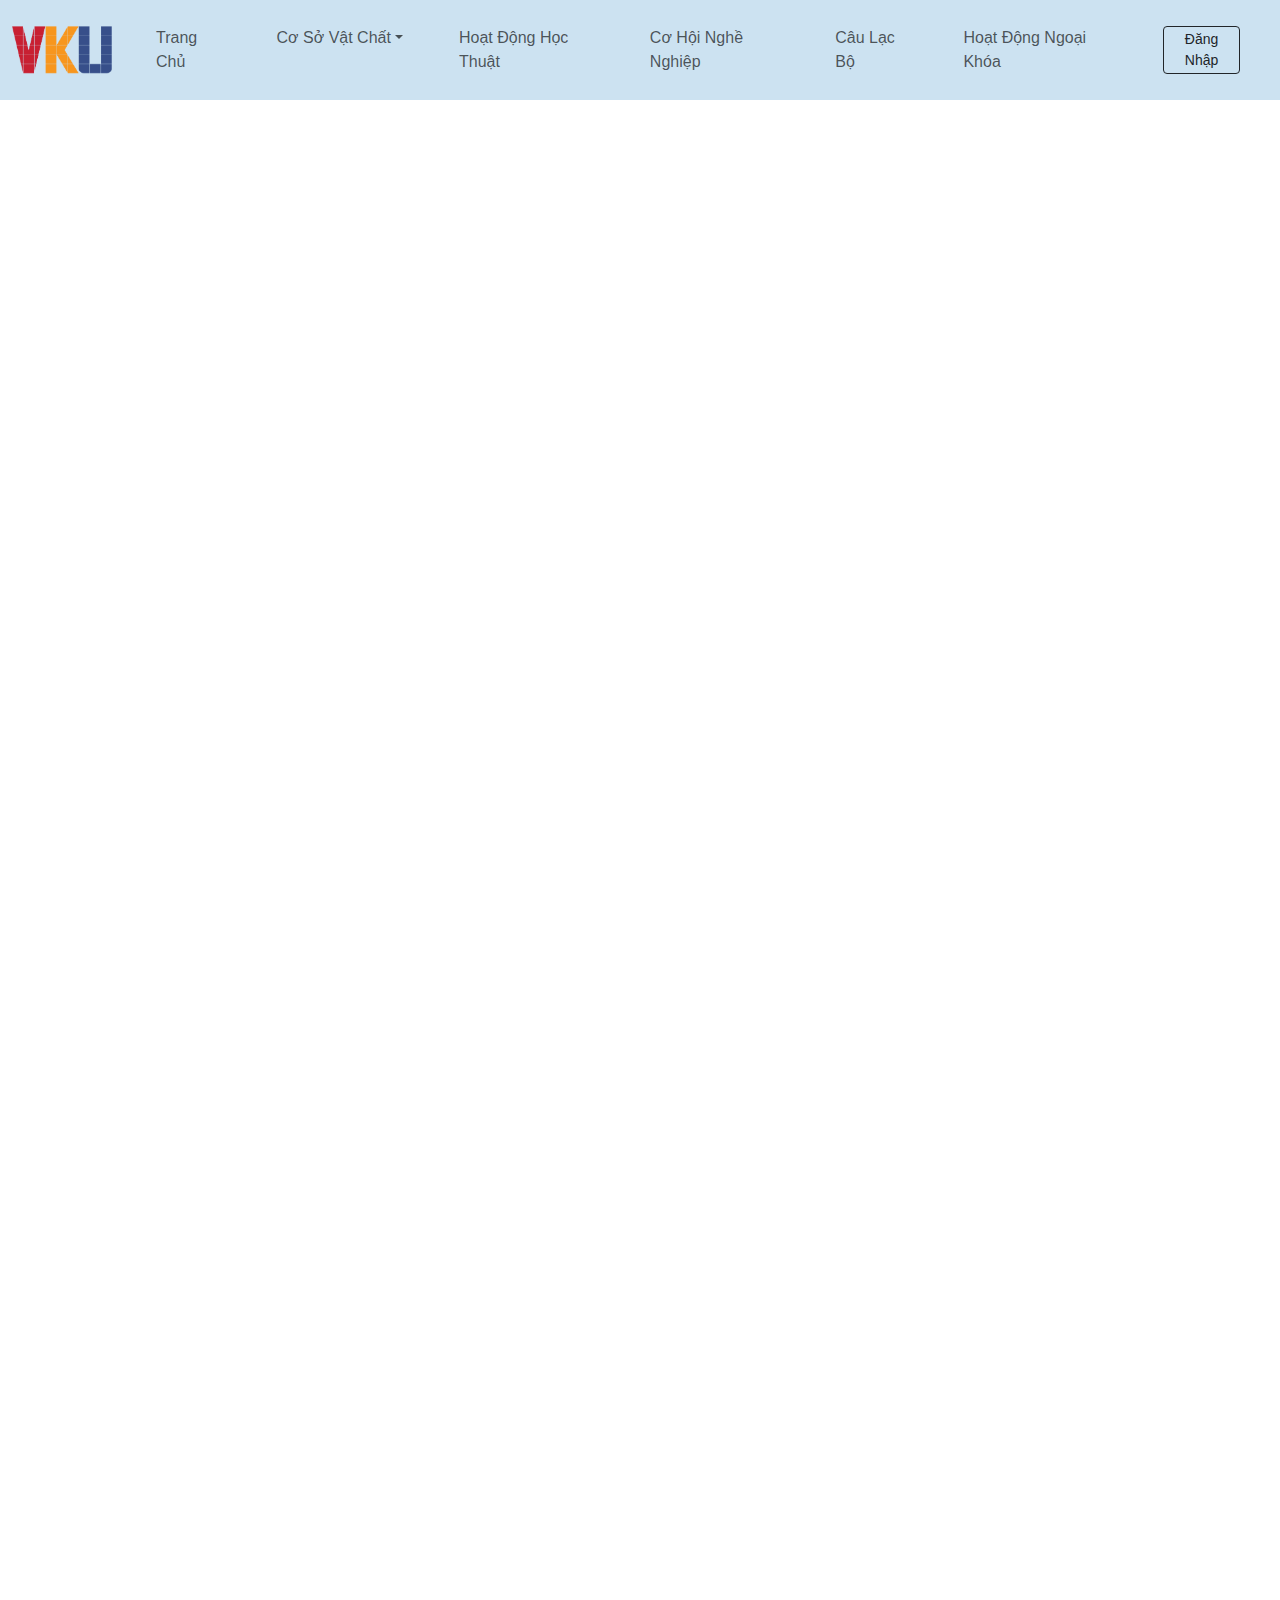
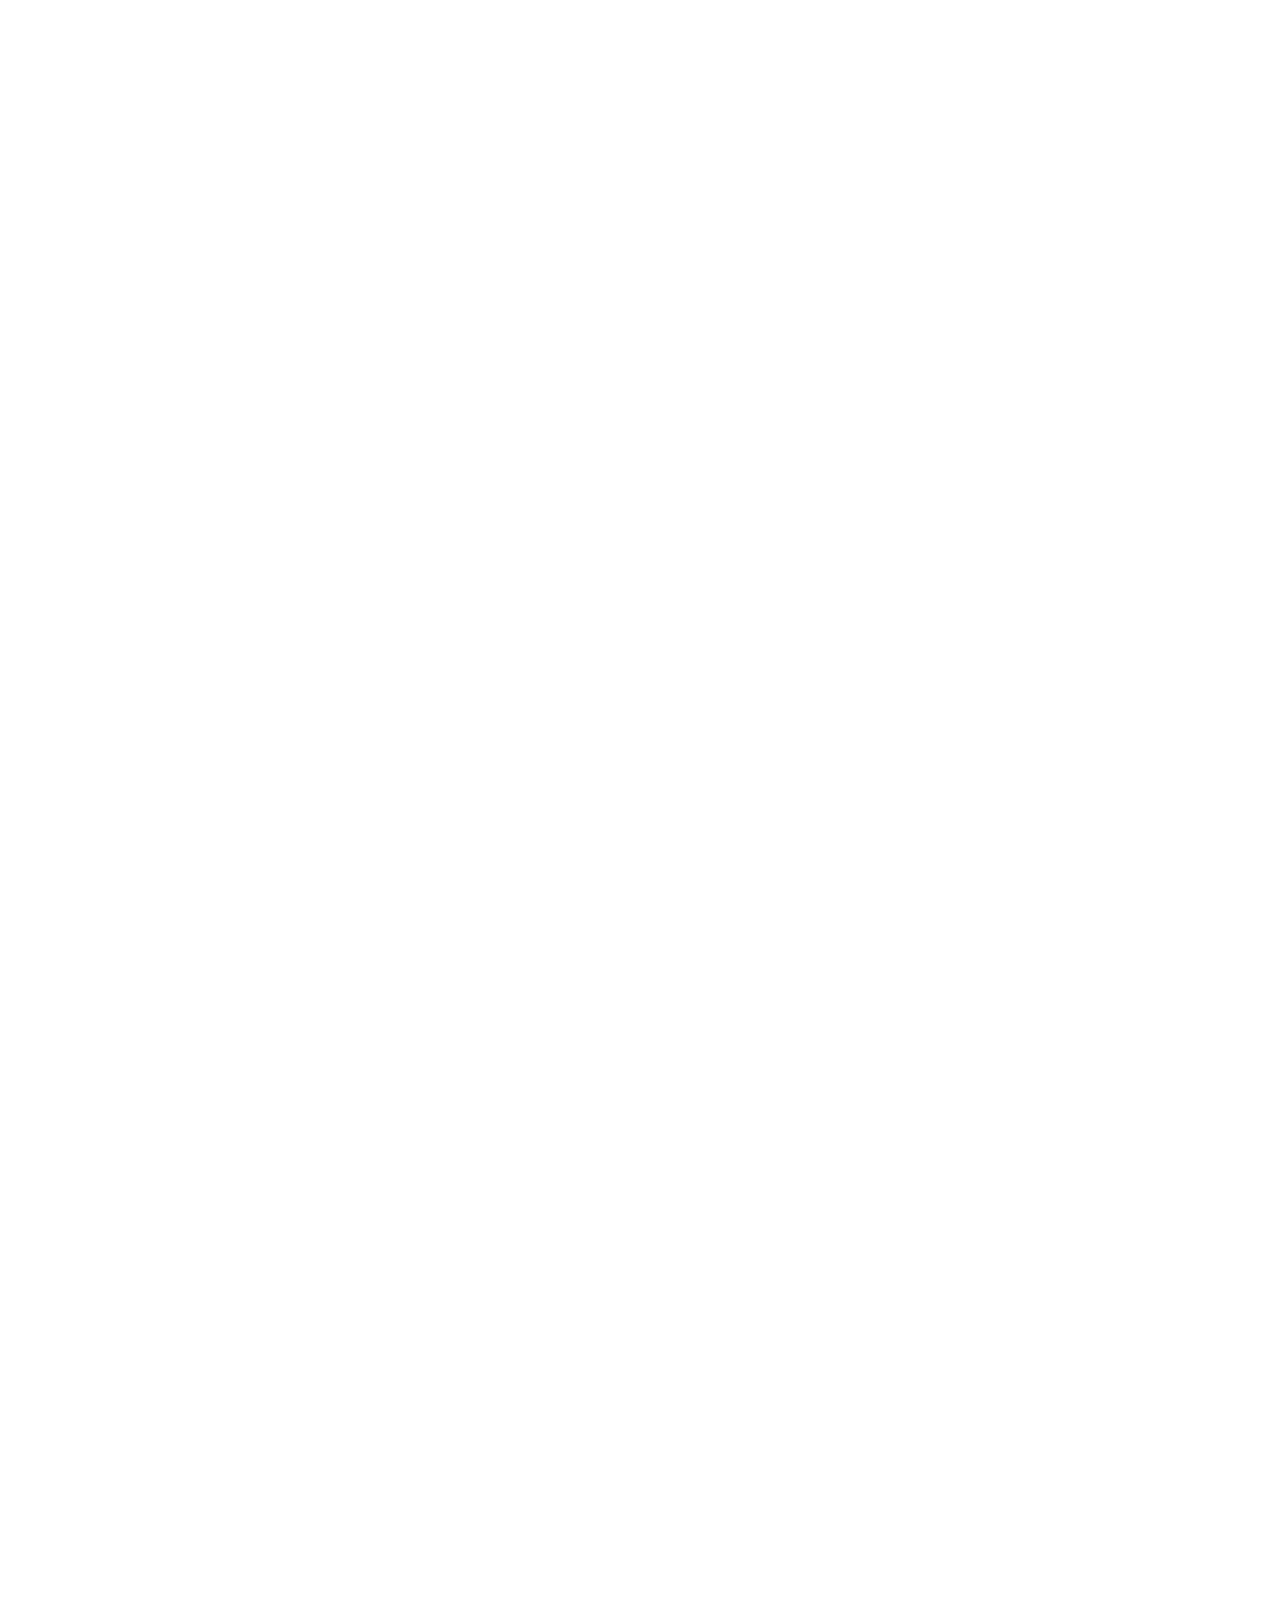
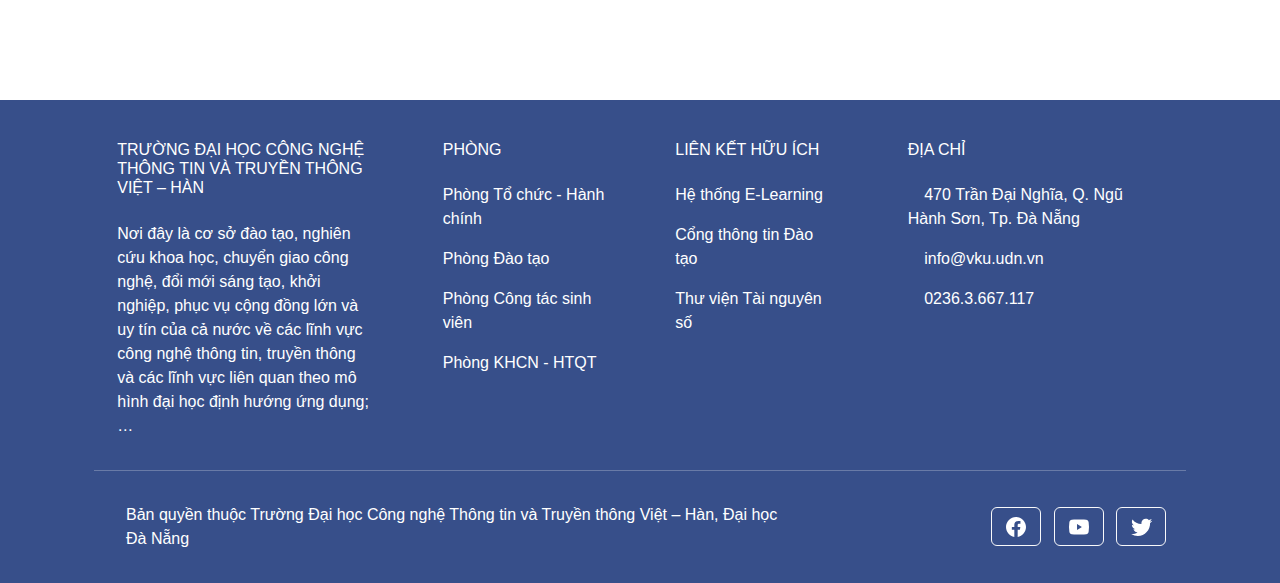
==== commit 58197774: "tinh fix menu" ====
--- a/career.html
+++ b/career.html
@@ -21,7 +21,7 @@
 <body>
     <!-- Bắt đầu phần giới thiệu -->
     <header>
-        <nav class="navbar navbar-expand-lg navbar-light bg-light" id="mainNav">
+        <nav class="navbar navbar-expand-lg navbar-light css_tinh_nav" id="mainNav">
           <div class="container-fluid">
             <a class="navbar-brand js-scroll-trigger" href="index.html">
               <!-- <h2></h2> -->
--- a/css/career.css
+++ b/css/career.css
@@ -7,7 +7,7 @@
 }
 
 /* Phần giới thiệu */
-#phan_tren img{
+/* #phan_tren img{
     width: 140px;
     margin-left: 50px;
     height: 80px;
@@ -15,7 +15,6 @@
 
 #phan_tren{
     display: flex;
-    /* position: fixed; */
     background-color: #ffffff;
     width: 100%;
     box-shadow: 0 0 10px rgba(0, 0, 0, 0.3);
@@ -42,9 +41,12 @@
 
 #phan_tren .menubar a{
     color: #374f8a;
-}
+} */
 
 /*  */
+.css_tinh_nav{
+    background-color: rgba(170, 206, 231, 0.6);
+}
 
 header .main-menubox {
     display: none;
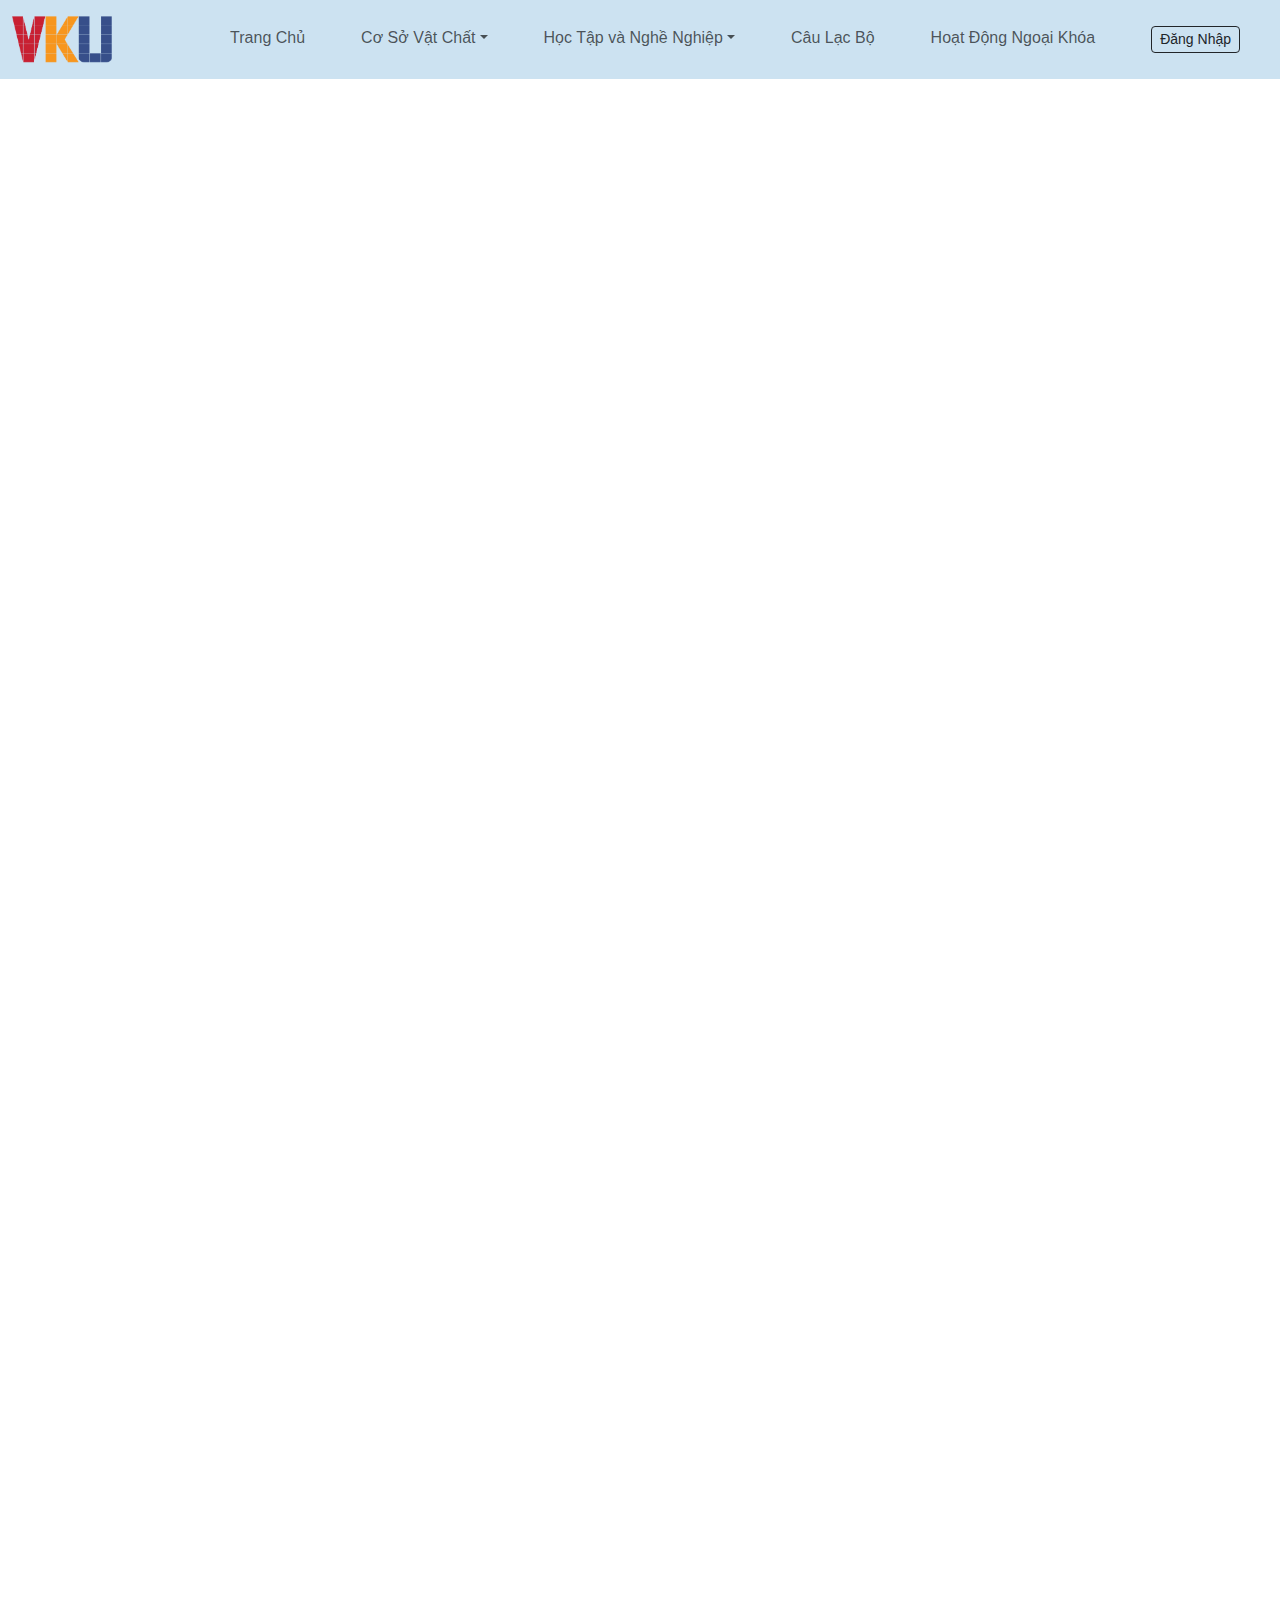
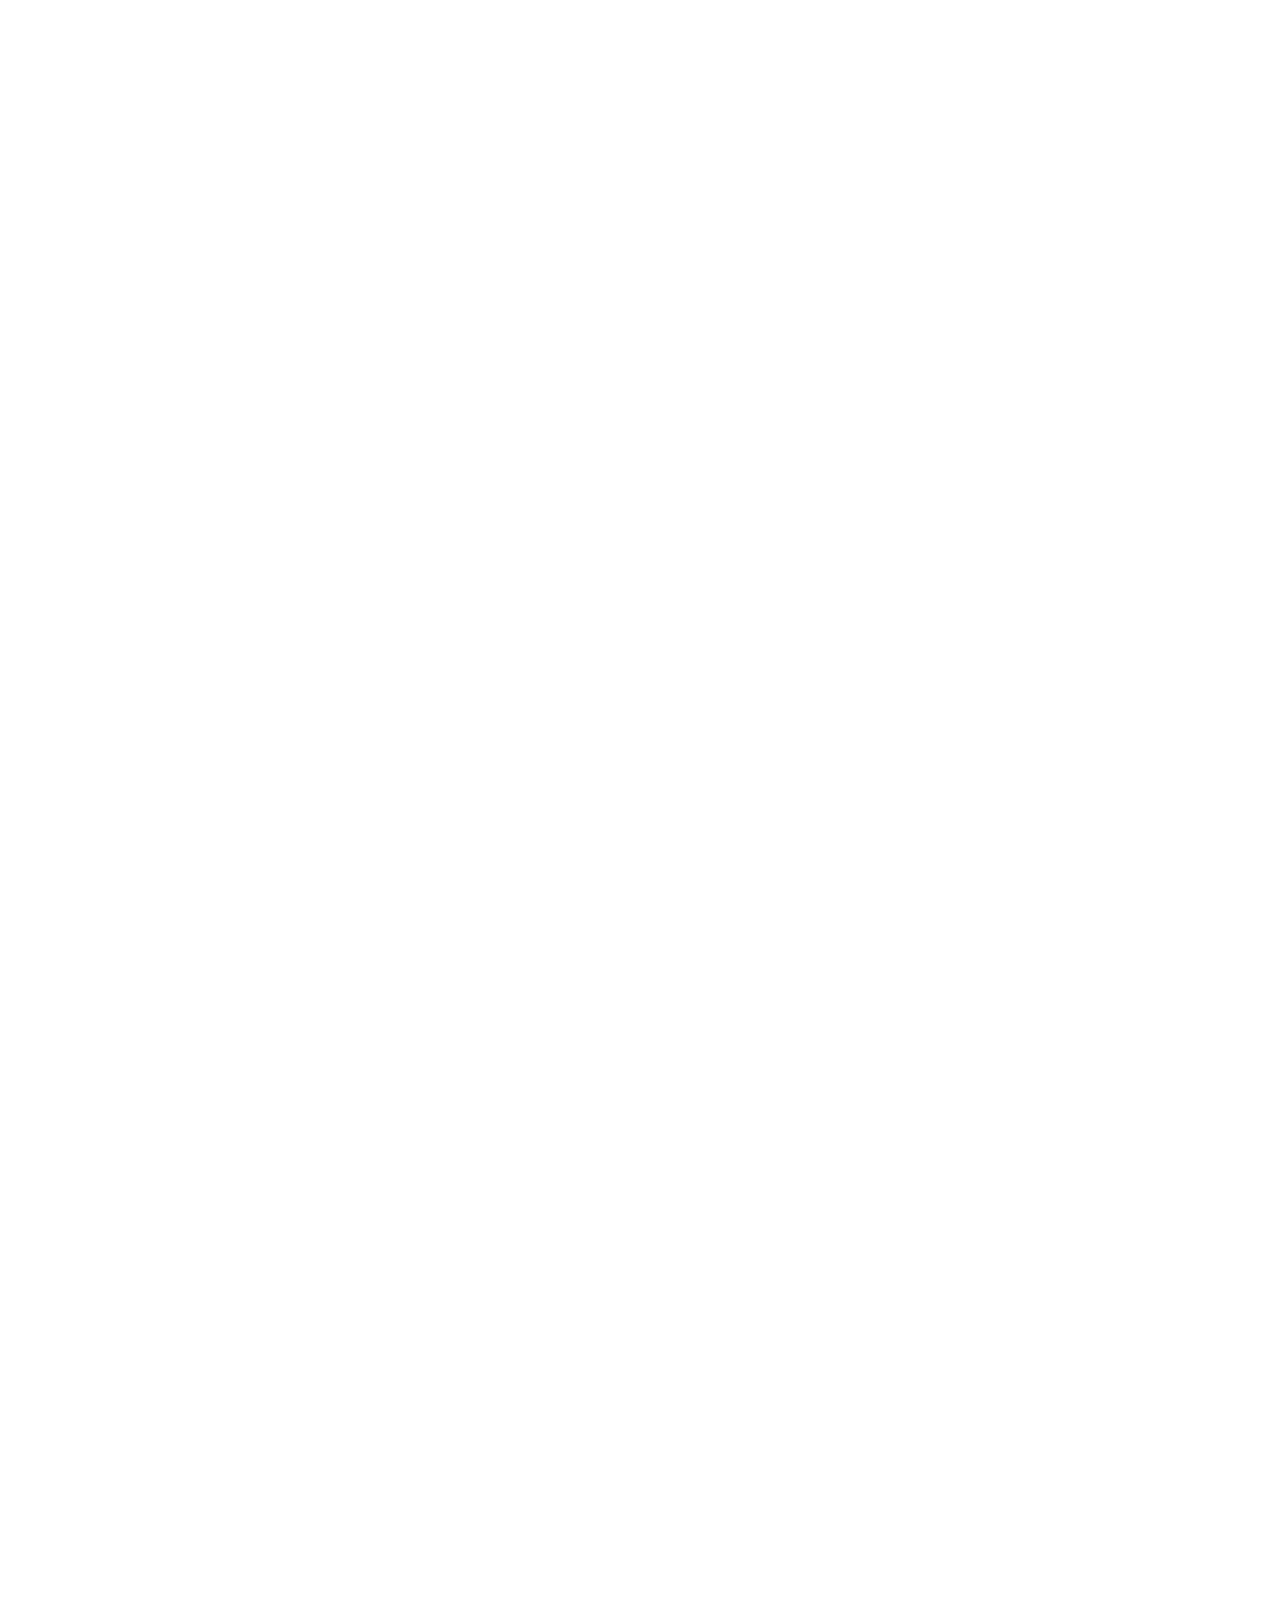
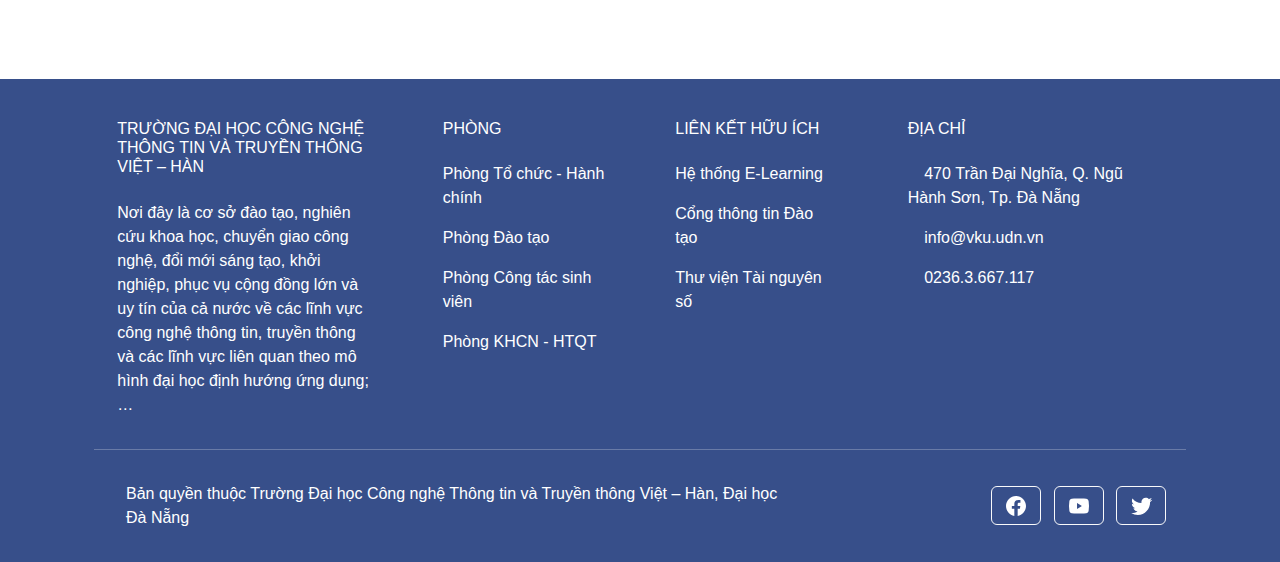
==== commit a25b08b7: "commit 2.2" ====
--- a/career.html
+++ b/career.html
@@ -24,7 +24,6 @@
         <nav class="navbar navbar-expand-lg navbar-light css_tinh_nav" id="mainNav">
           <div class="container-fluid">
             <a class="navbar-brand js-scroll-trigger" href="index.html">
-              <!-- <h2></h2> -->
               <img src="./images/logo.png" style="width: 100px;">
             </a>
             <div class="btn-group">
@@ -48,17 +47,17 @@
                   <a class="nav-link" href="index.html">Trang Chủ<span class="sr-only">(current)</span></a>
                 </li>
                 <li class="nav-item dropdown main-menu">
-                  <a class="nav-link dropdown-toggle" href="#" id="navbarDropdownLawyers" data-toggle="dropdown" aria-haspopup="true" aria-expanded="false">Cơ Sở Vật Chất</a>
-                  <div class="dropdown-menu main-menubox menu-drop" aria-labelledby="navbarDropdownLawyers">
+                  <a class="nav-link dropdown-toggle" href="#" id="navbarDropdownCSVC" data-toggle="dropdown" aria-haspopup="true" aria-expanded="false">Cơ Sở Vật Chất</a>
+                  <div class="dropdown-menu main-menubox menu-drop" aria-labelledby="navbarDropdownCSVC">
                     <a class="dropdown-item" href="#">Vị Trí và Quy mô</a>
                     <a class="dropdown-item" href="#">Trang Thiết Bị Và Tiện Nghi</a>
                   </div>
                 </li>
-                <li class="nav-item">
-                  <a class="nav-link" href="contact.html">Hoạt Động Học Thuật</a>
-                </li>
-                <li class="nav-item">
-                  <a class="nav-link" href="contact.html">Cơ Hội Nghề Nghiệp</a>
+                <li class="nav-item dropdown main-menu">
+                  <a class="nav-link dropdown-toggle" href="#" id="navbarDropdownHT" data-toggle="dropdown" aria-haspopup="true" aria-expanded="false">Học Tập và Nghề Nghiệp</a>
+                  <div class="dropdown-menu main-menubox menu-drop" aria-labelledby="navbarDropdownHT">
+                    <a class="dropdown-item" href="#">Hoạt Động Học Thuật</a>
+                    <a class="dropdown-item" href="#">Cơ Hội Nghề Nghiệp</a>
                 </li>
                 <li class="nav-item">
                   <a class="nav-link" href="disclaimer.html">Câu Lạc Bộ</a>
@@ -75,7 +74,7 @@
             </div>
           </div>
         </nav>
-      </header>      
+    </header>      
     <!-- Kết thúc phần giới thiệu -->
 
     <!-- Bắt đầu phần thân -->
--- a/css/career.css
+++ b/css/career.css
@@ -7,7 +7,7 @@
 }
 
 /* Phần giới thiệu */
-/* #phan_tren img{
+#phan_tren img{
     width: 140px;
     margin-left: 50px;
     height: 80px;
@@ -15,6 +15,7 @@
 
 #phan_tren{
     display: flex;
+    /* position: fixed; */
     background-color: #ffffff;
     width: 100%;
     box-shadow: 0 0 10px rgba(0, 0, 0, 0.3);
@@ -41,12 +42,9 @@
 
 #phan_tren .menubar a{
     color: #374f8a;
-} */
+}
 
 /*  */
-.css_tinh_nav{
-    background-color: rgba(170, 206, 231, 0.6);
-}
 
 header .main-menubox {
     display: none;
@@ -94,8 +92,9 @@
     padding: 8px 18px;
 }
 
-header .dropdown-item{
-    white-space: normal
+header .dropdown-item,
+header .nav-link{
+    white-space: nomal;
 }
 
 header .navbar-expand-lg .navbar-nav .dropdown-menu {
@@ -124,6 +123,10 @@
     width: 210px;
 }
 
+header .css_tinh_nav{
+    background-color: rgba(170, 206, 231, 0.6);
+}
+
 /* .dropdown-submenu {
     position: relative;
   }
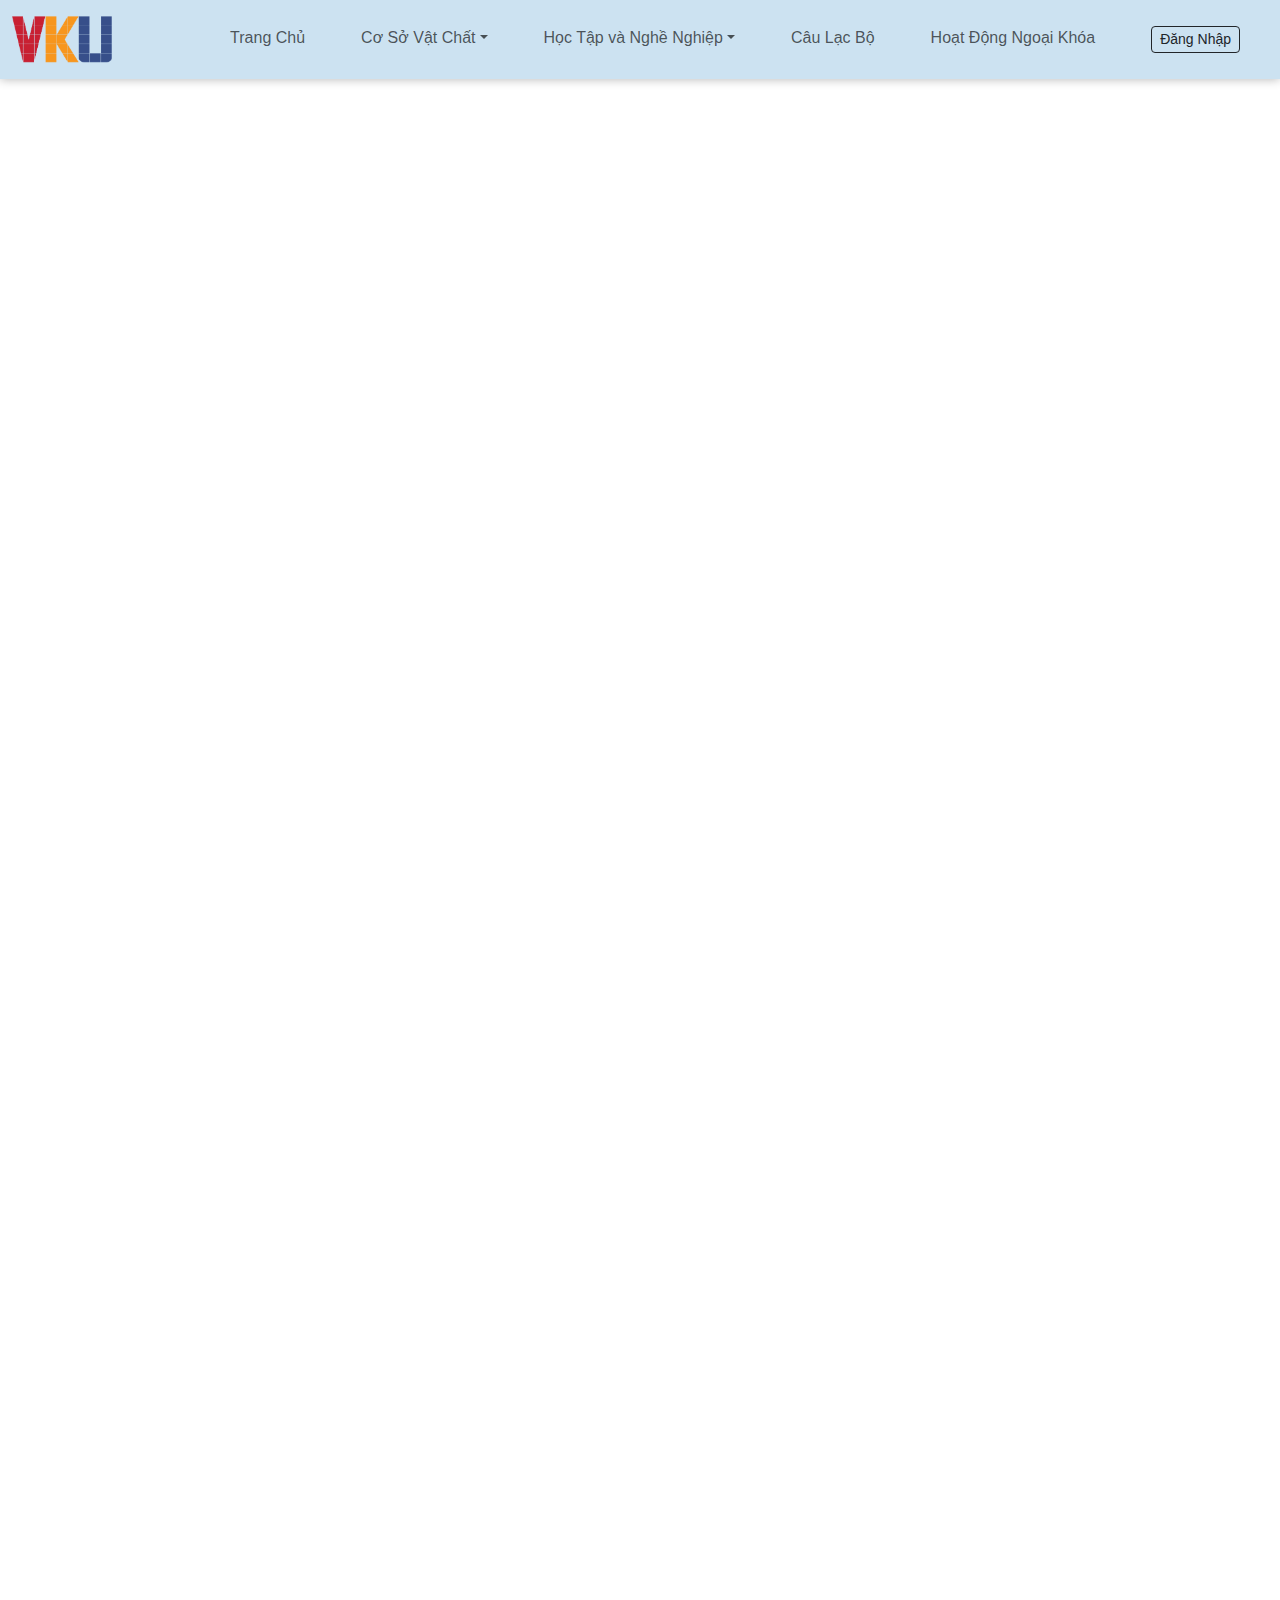
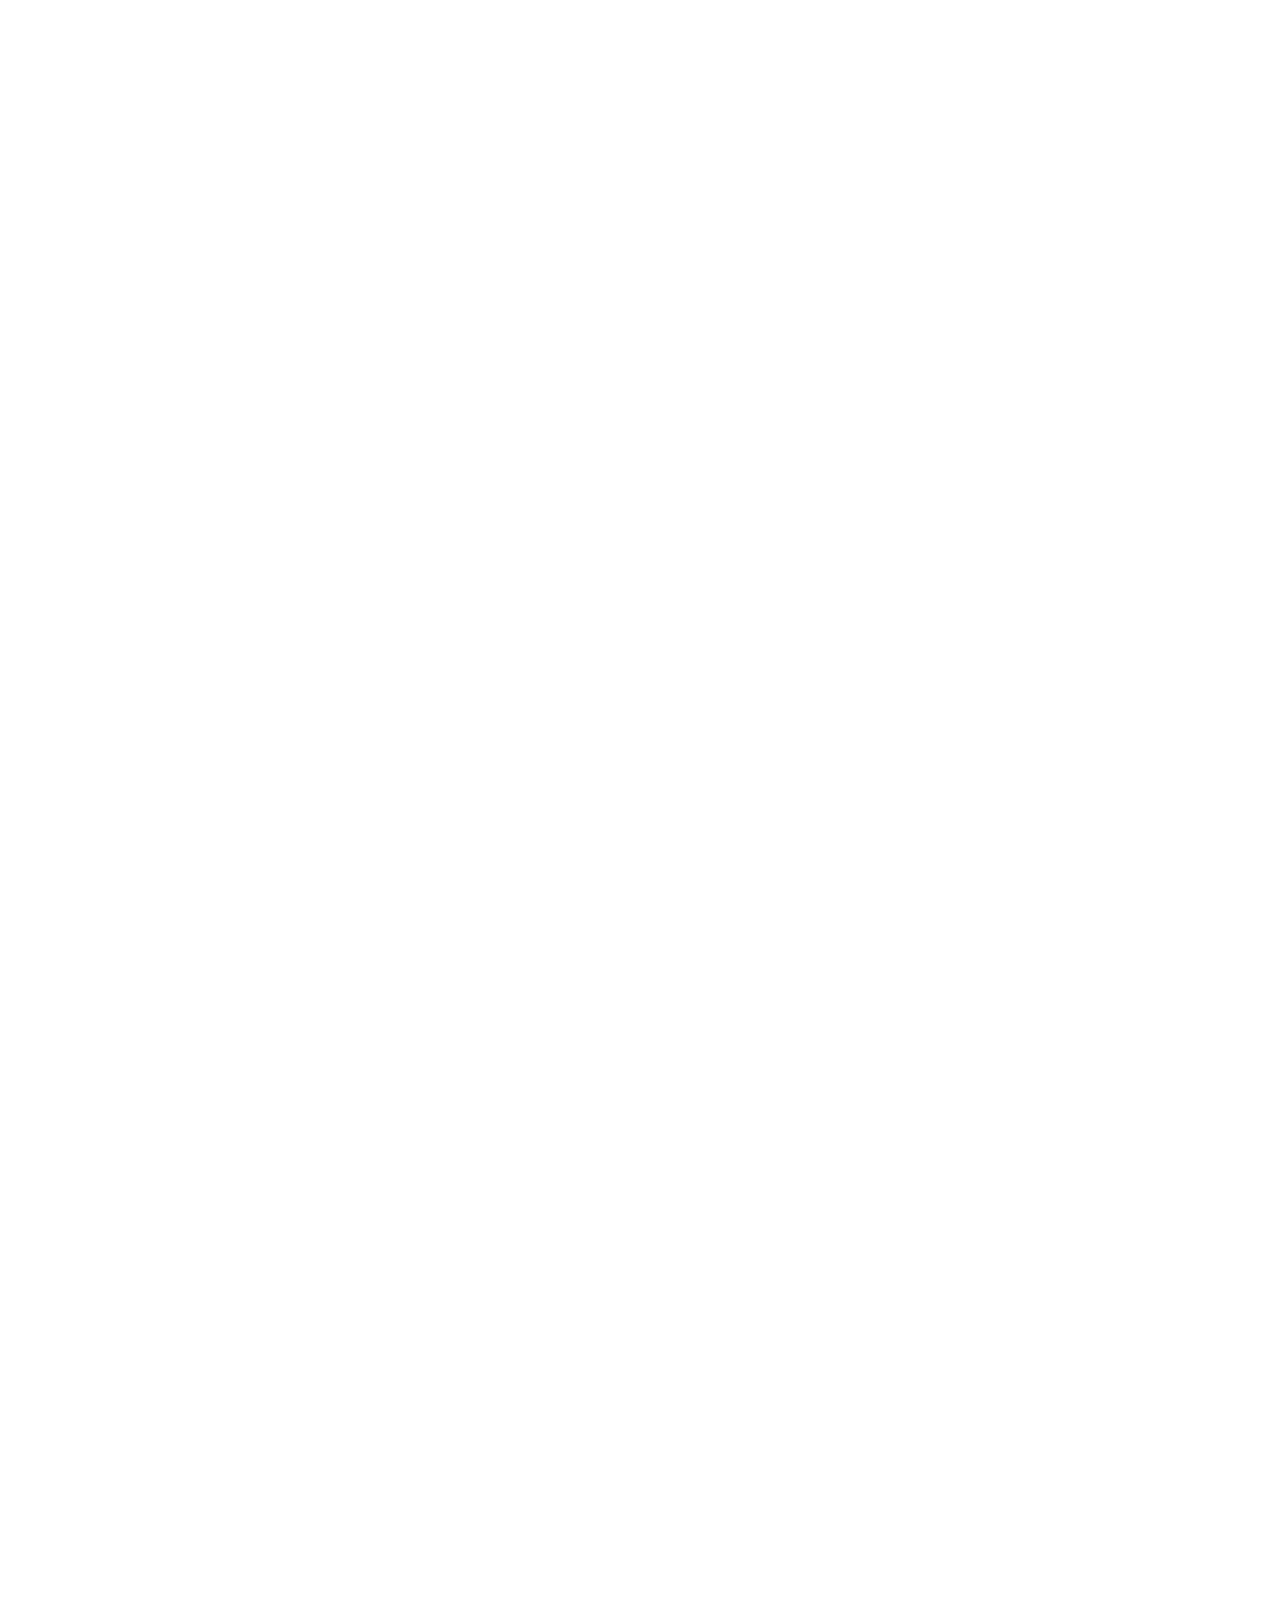
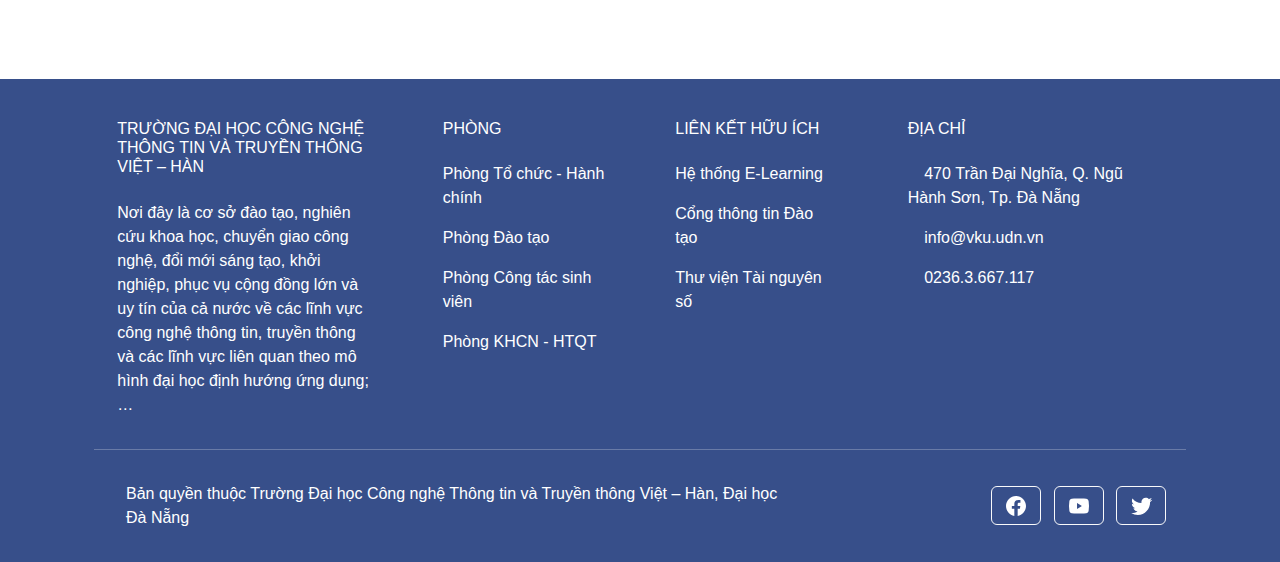
==== commit 9271b058: "commit 2.3" ====
--- a/career.html
+++ b/career.html
@@ -38,7 +38,7 @@
                     <li><a class="dropdown-item" href="#">Câu Lạc Bộ</a></li>
                     <li><a class="dropdown-item" href="#">Hoạt Động Ngoại Khóa</a></li>
                     <li><hr class="dropdown-divider"></hr></li>
-                    <li><a class="dropdown-item" href="#">Đăng Nhập</a></li>
+                    <li><a class="dropdown-item" href="http://localhost/loginphp/login.php">Đăng Nhập</a></li>
                 </ul>
             </div>
             <div class="collapse navbar-collapse" id="navbarResponsive">
@@ -66,7 +66,7 @@
                   <a class="nav-link" href="disclaimer.html">Hoạt Động Ngoại Khóa</a>
                 </li>
                 <li class="nav-item">
-                  <a class="nav-link" href="disclaimer.html">
+                  <a class="nav-link" href="http://localhost/loginphp/login.php">
                     <button type="button" class="btn btn-outline-dark btn-sm btn-fix">Đăng Nhập</button>
                   </a>
                 </li>
--- a/css/career.css
+++ b/css/career.css
@@ -127,6 +127,10 @@
     background-color: rgba(170, 206, 231, 0.6);
 }
 
+header {
+    box-shadow: 0 0 10px rgba(0, 0, 0, 0.3);
+}
+
 /* .dropdown-submenu {
     position: relative;
   }
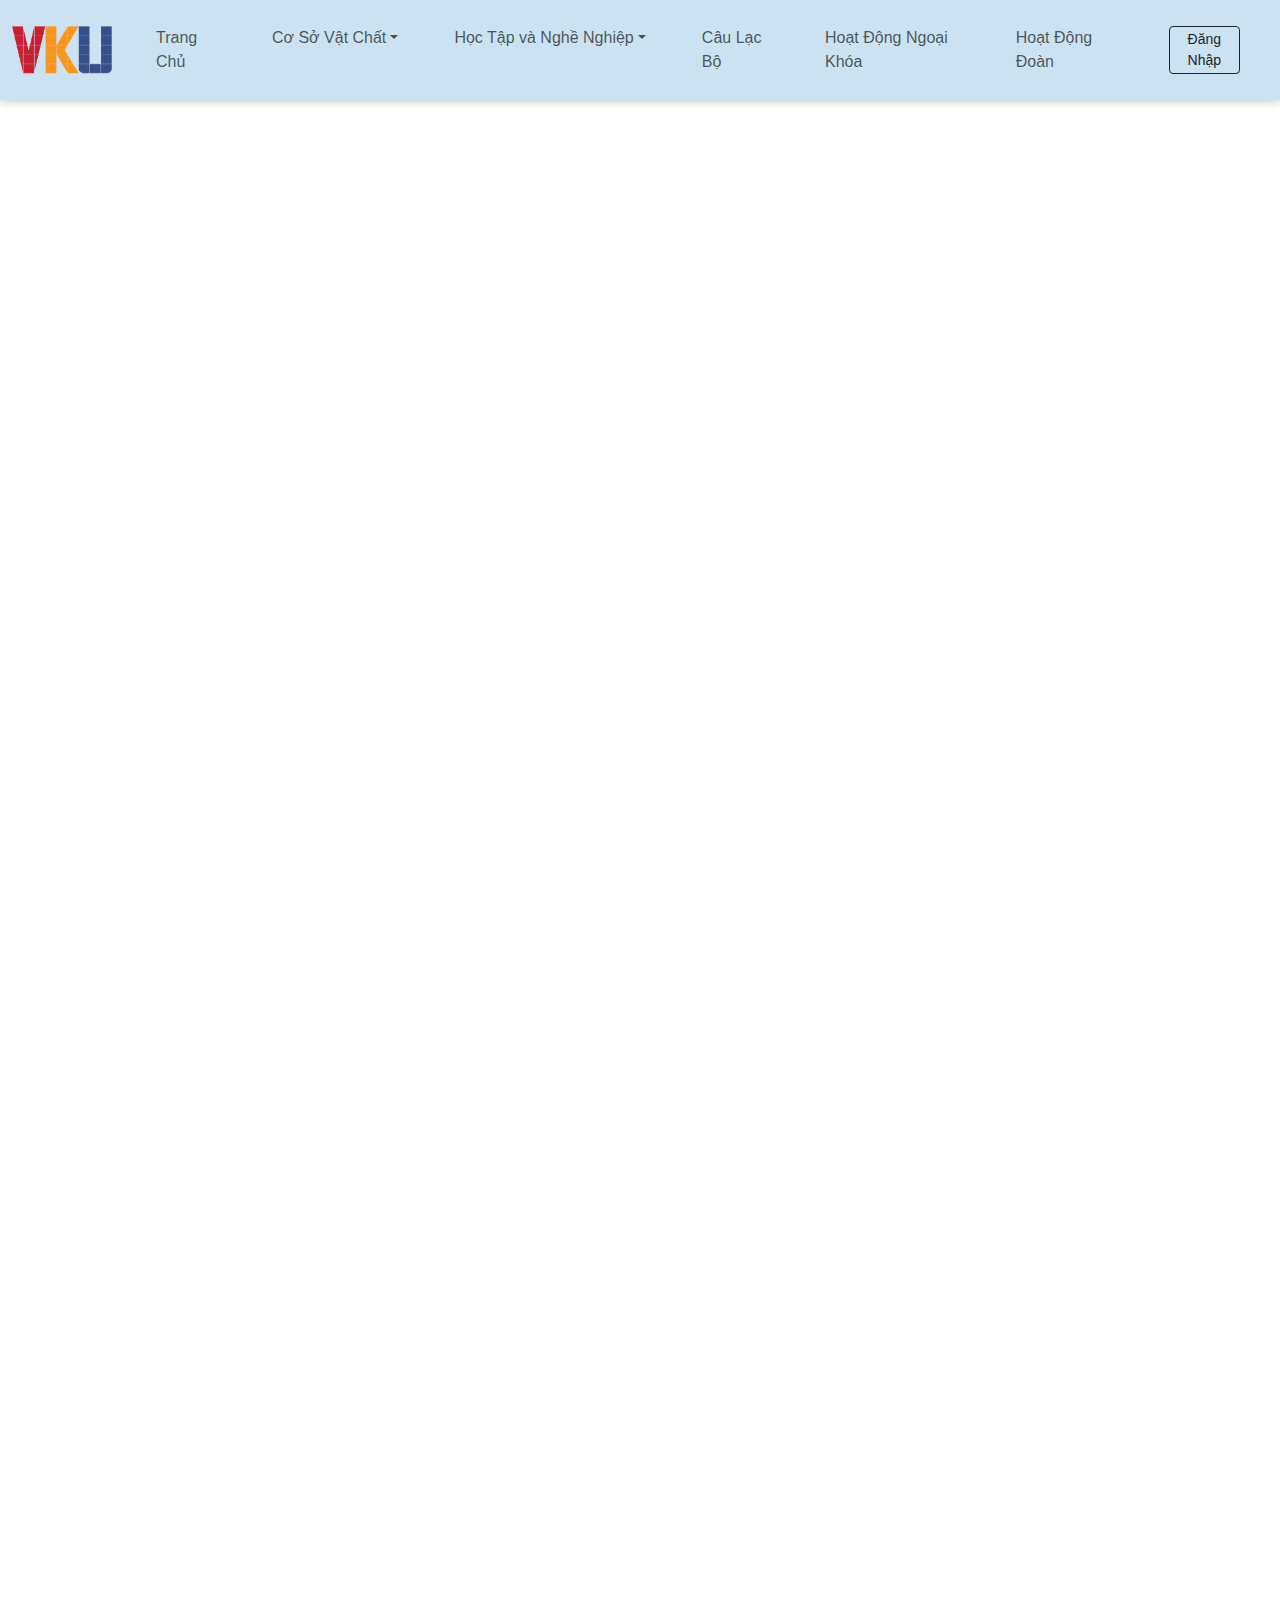
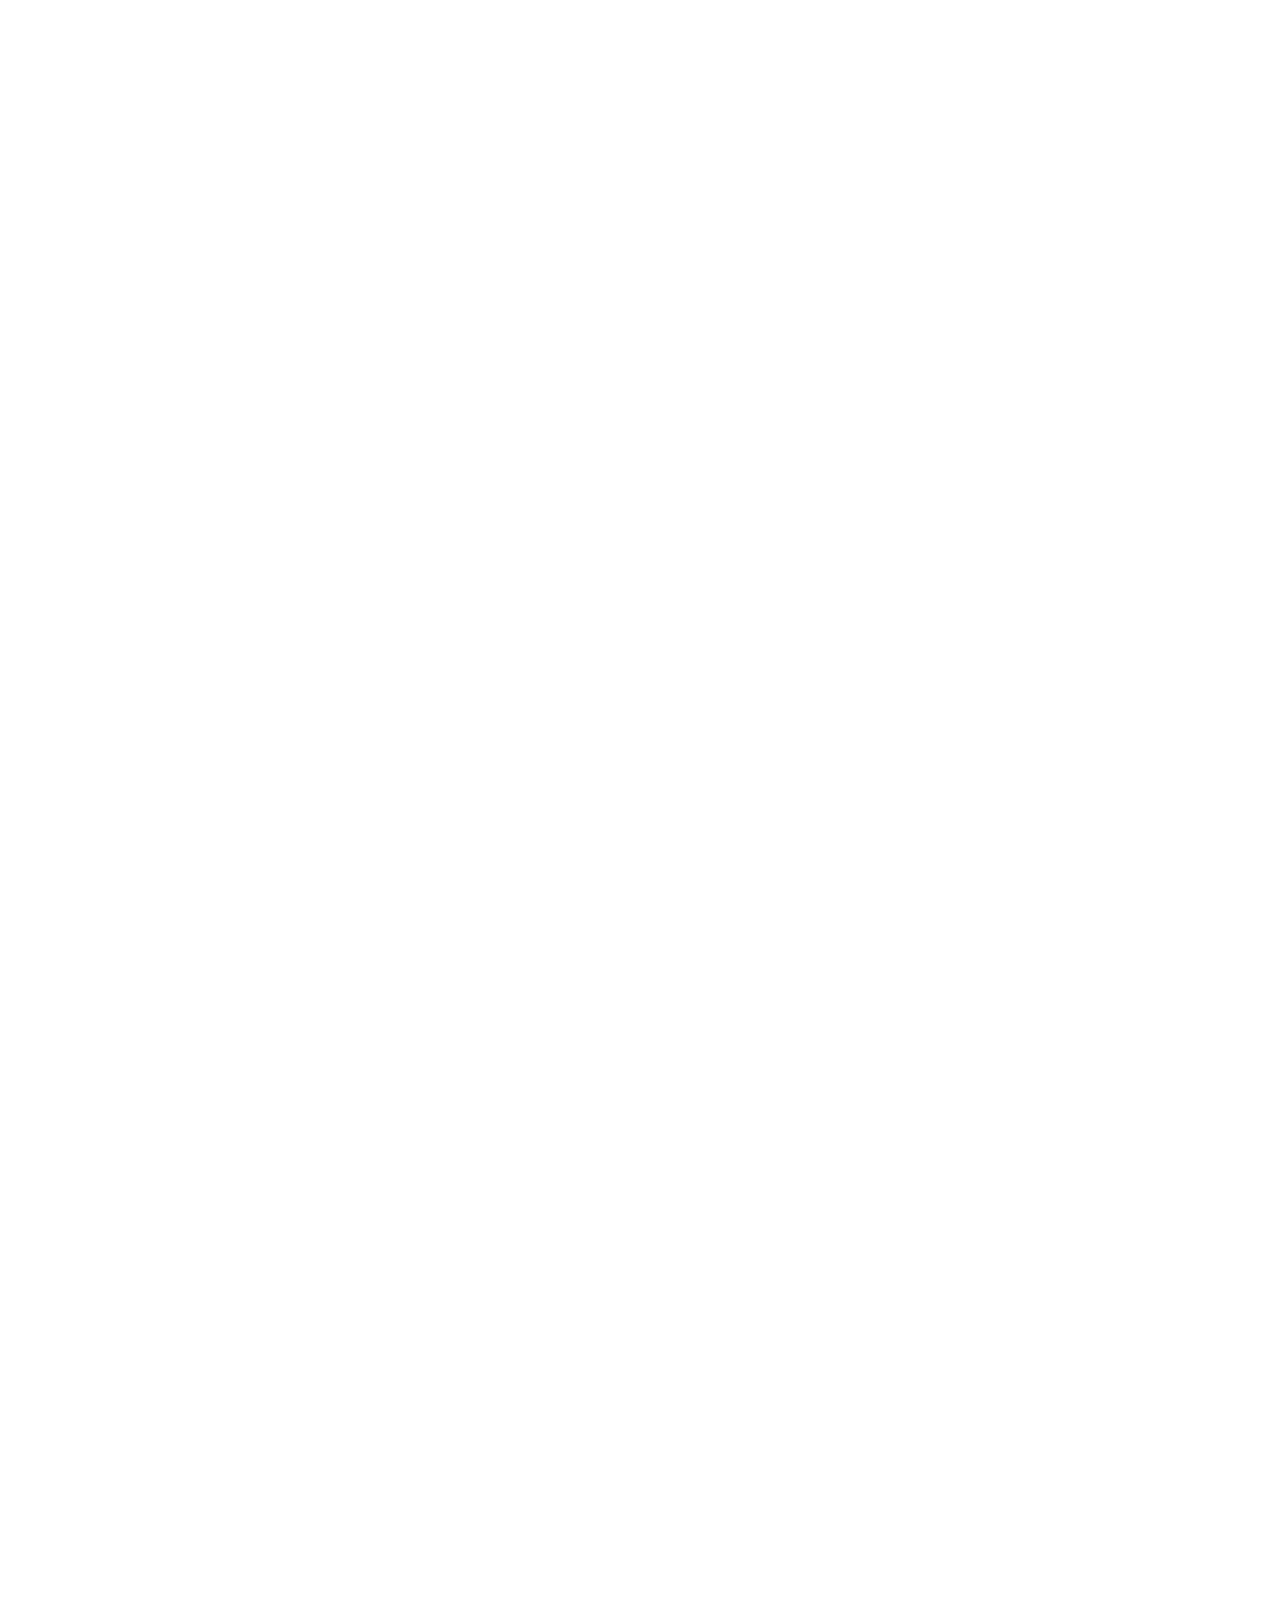
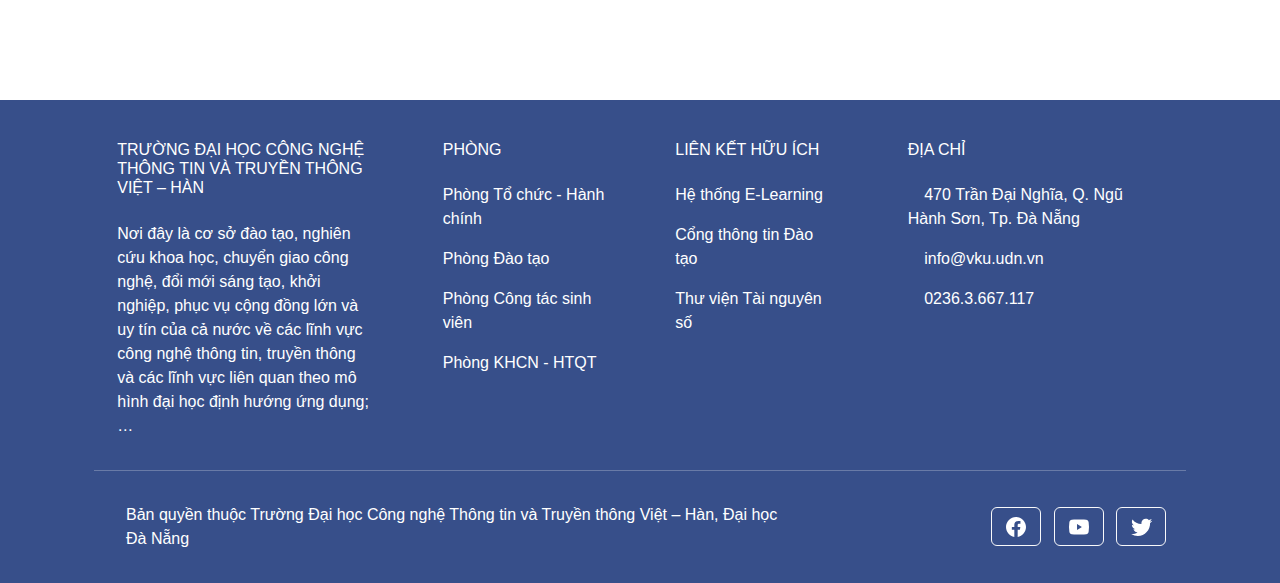
==== commit 4dbcfd37: "caulacbo cua tinh" ====
--- a/career.html
+++ b/career.html
@@ -37,6 +37,7 @@
                     <li><a class="dropdown-item" href="#">Cơ Hội Nghề Nghiệp</a></li>
                     <li><a class="dropdown-item" href="#">Câu Lạc Bộ</a></li>
                     <li><a class="dropdown-item" href="#">Hoạt Động Ngoại Khóa</a></li>
+                    <li><a class="dropdown-item" href="#">Hoạt Động Đoàn</a></li>
                     <li><hr class="dropdown-divider"></hr></li>
                     <li><a class="dropdown-item" href="http://localhost/loginphp/login.php">Đăng Nhập</a></li>
                 </ul>
@@ -66,10 +67,14 @@
                   <a class="nav-link" href="disclaimer.html">Hoạt Động Ngoại Khóa</a>
                 </li>
                 <li class="nav-item">
-                  <a class="nav-link" href="http://localhost/loginphp/login.php">
+                  <a class="nav-link" href="#">Hoạt Động Đoàn</a>
+                </li>
+                <li class="nav-item">
+                  <a class="nav-link" href="#">
                     <button type="button" class="btn btn-outline-dark btn-sm btn-fix">Đăng Nhập</button>
                   </a>
                 </li>
+                
               </ul>
             </div>
           </div>
@@ -79,7 +84,7 @@
 
     <!-- Bắt đầu phần thân -->
     <div style="height: 200rem; width: 100%;">
-      <!-- thân viết ở đây -->
+      
     </div>
     <!-- Kết thúc phần thân -->
 
--- a/css/career.css
+++ b/css/career.css
@@ -149,3 +149,59 @@
 #df0218: mau do
 #fed014: mau vang
 */
+/* tinh */
+.baner{
+    color: white;
+    text-align: center;
+    font-size: calc(1.2rem + 1vw);
+    padding-top: 2%;
+}
+.tatca_than_tinh{
+    width: 100%;
+    background-image: linear-gradient(0, rgba(98, 98, 98, 0.4),rgba(44, 40, 40, 0.4)), url(https://file1.hutech.edu.vn/file/editor/ttvhnt/274857616_4809691902478736_2244689923761121711_n.jpg) ;
+    background-size: 100%;
+    background-color: #777777c8;
+    background-repeat: no-repeat;
+    height: 100vh;
+}
+.chao_mung_tinh{
+    color: white;
+    font-size: calc(1rem + 1vh);
+    padding-top: 3%;
+    text-align: center;
+}
+.anh_tinh{
+    display: flex;
+    margin: 3%;
+    margin-left: 10%;
+    width: 60%;
+}
+.nhom4_clb_tinh{
+    height: 200%;
+}
+.text_clb{
+    color:white;
+    font-size: 120%;
+    width: 80%;
+    text-align: left;
+    padding-top: 7%;
+    padding-left: 6%;
+}
+#nut_back_tinh_clb{
+    left: -3%;
+    align-items: start;
+    margin-top: 28%;
+}
+#nut_next_tinh_clb{
+    right: 12%;
+    align-items: start;
+    margin-top: 28%;
+}
+.noi_dung_clb_tinh{
+    color: white;
+    font-size: 22px;
+    margin-left: 5%;
+    padding-top: 3%;
+    padding-bottom: 3%;
+    text-align: center;
+}